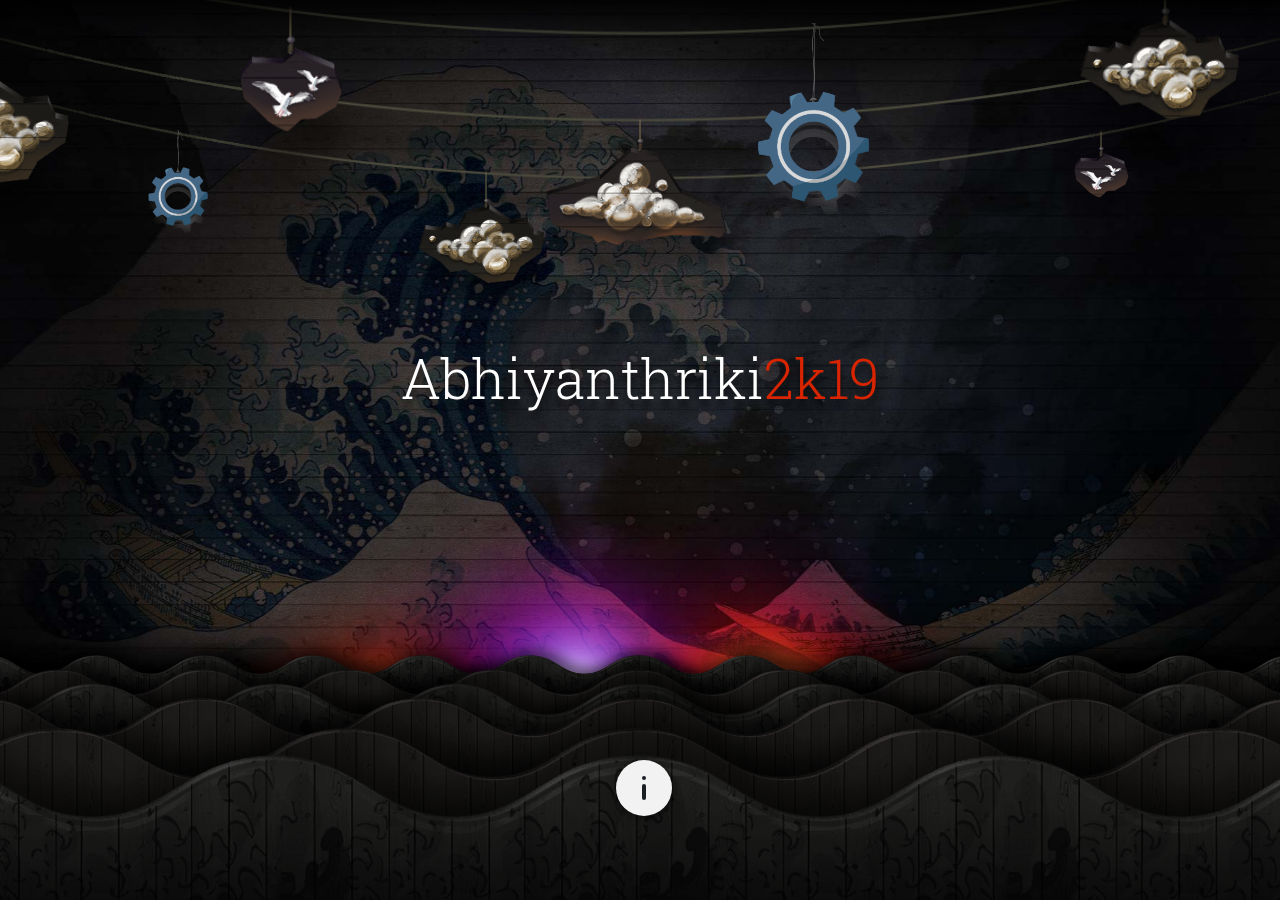
==== landing/index.html @ 1f394e1c "initial commit" ====
<!DOCTYPE html>
<html>
<head>

	<meta charset="utf-8">

	<title>parallax.js</title>

	<!-- Behavioral Meta Data -->
	<meta name="apple-mobile-web-app-capable" content="yes">
	<meta name="viewport" content="width=device-width, initial-scale=1, maximum-scale=1, user-scalable=no">

	<!-- Core Meta Data -->
	<meta name="author" content="Matthew Wagerfield">
	<meta name="description" content="Simple, lightweight Parallax Engine that reacts to the orientation of a smart device">
	<meta name="keywords" content="parallax,javascript,jquery,zepto,plugin">

	<!-- Open Graph Meta Data -->
	<meta property="og:description" content="Simple, lightweight Parallax Engine that reacts to the orientation of a smart device">
	<meta property="og:image" content="http://wagerfield.github.io/parallax/assets/images/thumbnail.png">
	<meta property="og:site_name" content="parallax.js">
	<meta property="og:title" content="parallax.js">
	<meta property="og:type" content="website">
	<meta property="og:url" content="http://wagerfield.github.io/parallax/index.html">

	<!-- Twitter Card Meta Data -->
	<meta name="twitter:card" content="summary_large_image">
	<meta name="twitter:site" content="http://wagerfield.github.io/parallax/index.html">
	<meta name="twitter:creator" content="@wagerfield">
	<meta name="twitter:title" content="parallax.js">
	<meta name="twitter:description" content="Simple, lightweight Parallax Engine that reacts to the orientation of a smart device">
	<meta name="twitter:image" content="http://wagerfield.github.io/parallax/assets/images/thumbnail.png">

	<!-- Humans -->
	<link rel="author" href="humans.txt" />

	<!-- Styles -->
	<link rel="stylesheet" type="text/css" href="assets/styles/css/styles.css"/>

	<!-- Favicon -->
	<link rel="shortcut icon" href="/favicon.ico" type="image/x-icon">
	<link rel="shortcut icon" href="/favicon.png" type="image/png">
	<link rel="shortcut icon" href="http://wagerfield.github.io/parallax/favicon.png" type="image/png">

	<!-- Apple Touch Icons -->
	<link rel="apple-touch-icon-precomposed" sizes="144x144" href="apple-touch-icon-144x144-precomposed.png">
	<link rel="apple-touch-icon-precomposed" sizes="114x114" href="apple-touch-icon-114x114-precomposed.png">
	<link rel="apple-touch-icon-precomposed" sizes="72x72" href="apple-touch-icon-72x72-precomposed.png">
	<link rel="apple-touch-icon-precomposed" sizes="57x57" href="apple-touch-icon-57x57-precomposed.png">

	<!-- Apple Startup Images -->
	<link rel="apple-touch-startup-image" href="apple-touch-startup-image-320x460.png" media="(device-width: 320px)">
	<link rel="apple-touch-startup-image" href="apple-touch-startup-image-640x920.png" media="(device-width: 320px) and (-webkit-device-pixel-ratio: 2)">
	<link rel="apple-touch-startup-image" href="apple-touch-startup-image-768x1004.png" media="(device-width: 768px) and (orientation: portrait)">
	<link rel="apple-touch-startup-image" href="apple-touch-startup-image-748x1024.png" media="(device-width: 768px) and (orientation: landscape)">
	<link rel="apple-touch-startup-image" href="apple-touch-startup-image-1536x2008.png" media="(device-width: 1536px) and (orientation: portrait) and (-webkit-device-pixel-ratio: 2)">
	<link rel="apple-touch-startup-image" href="apple-touch-startup-image-2048x1496.png" media="(device-width: 1536px) and (orientation: landscape) and (-webkit-device-pixel-ratio: 2)">

	<!-- Google Analytics -->
	<script>
	(function(i,s,o,g,r,a,m){i['GoogleAnalyticsObject']=r;i[r]=i[r]||function(){
	(i[r].q=i[r].q||[]).push(arguments)},i[r].l=1*new Date();a=s.createElement(o),
	m=s.getElementsByTagName(o)[0];a.async=1;a.src=g;m.parentNode.insertBefore(a,m)
	})(window,document,'script','//www.google-analytics.com/analytics.js','ga');
	ga('create', 'UA-39594063-4', 'wagerfield.github.io');
	ga('send', 'pageview');
	</script>

</head>
<body>

	<div id="fb-root"></div>

	<div id="container" class="wrapper">
		<ul id="scene" class="scene unselectable"
			data-friction-x="0.1"
			data-friction-y="0.1"
			data-scalar-x="25"
			data-scalar-y="15">
			<li class="layer" data-depth="0.00"></li>
			<li class="layer" data-depth="0.10"><div class="background"></div></li>
			<li class="layer" data-depth="0.10"><div class="light orange b phase-4"></div></li>
			<li class="layer" data-depth="0.10"><div class="light purple c phase-5"></div></li>
			<li class="layer" data-depth="0.10"><div class="light orange d phase-3"></div></li>
			<li class="layer" data-depth="0.15">
				<ul class="rope depth-10">
					<li><img src="assets/images/rope.png" alt="Rope"></li>
					<li class="hanger position-2">
						<div class="board cloud-2 swing-1"></div>
					</li>
					<li class="hanger position-4">
						<div class="board cloud-1 swing-3"></div>
					</li>
					<li class="hanger position-8">
						<div class="board birds swing-5"></div>
					</li>
				</ul>
			</li>
			<li class="layer" data-depth="0.20"><h1 class="title">Abhiyanthriki<em>2k19</em></h1></li>
			<li class="layer" data-depth="0.30">
				<ul class="rope depth-30">
					<li><img src="assets/images/rope.png" alt="Rope"></li>
					<li class="hanger position-1">
						<div class="board cloud-1 swing-3"></div>
					</li>
					<li class="hanger position-5">
						<div class="board cloud-4 swing-1"></div>
					</li>
				</ul>
			</li>
			<li class="layer" data-depth="0.30"><div class="wave paint depth-30"></div></li>
			<li class="layer" data-depth="0.40"><div class="wave plain depth-40"></div></li>
			<li class="layer" data-depth="0.50"><div class="wave paint depth-50"></div></li>
			
			<li class="layer" data-depth="0.60">
				<ul class="rope depth-60">
					<li><img src="assets/images/rope.png" alt="Rope"></li>
					<li class="hanger position-3">
						<div class="board birds swing-5"></div>
					</li>
					<li class="hanger position-6">
						<div class="board cloud-2 swing-2"></div>
					</li>
					<li class="hanger position-8">
						<div class="board cloud-3 swing-4"></div>
					</li>
				</ul>
			</li>
			<li class="layer" data-depth="0.60"><div class="wave plain depth-60"></div></li>
			<li class="layer" data-depth="0.80"><div class="wave plain depth-80"></div></li>
			<li class="layer" data-depth="1.00"><div class="wave paint depth-100"></div></li>
		</ul>
		<section id="about" class="wrapper about hide accelerate">
			<div class="cell accelerate">
				<div class="cables center accelerate">
					<div class="panel accelerate">
						<header>
							<h1>ABHIYANTHRIKI<em> 2k19</em></h1>
						</header>
<!--						<p>WOW, that's deep man! <strong>parallax.js</strong> reacts to the orientation of your smart device, offsetting layers depending on their depth within a scene... Oh, you don't have a smart device? No worries, if no gyroscope or motion detection hardware is available, <strong>parallax.js</strong> uses the position of your cursor instead. Radical.</p>-->
<!--						<p>This project is a collaboration between<br><a href="http://matthew.wagerfield.com" target="_blank">Matthew Wagerfield</a> &amp; <a href="http://cargocollective.com/whydontwetry" target="_blank">Claudio Guglieri</a>.</p>-->
<!--						<div class="social">-->
<!--							<a href="https://twitter.com/wagerfield" class="twitter-follow-button" data-show-count="false">Follow <span class="handle">@wagerfield</span></a>-->
<!--							<a href="https://twitter.com/claudioguglieri" class="twitter-follow-button" data-show-count="false">Follow <span class="handle">@claudioguglieri</span></a>-->
<!--						</div>-->
						<ul class="links">
							<li><a class="download" href="file:///C:/Users/HP/Desktop/A3K/parallax/events.html">Events</a></li>
							<li><a class="github" target="_blank" href="https://github.com/wagerfield/parallax">Workshops</a></li>
						</ul>
						<ul class="links">
							<li><a class="download" href="https://github.com/wagerfield/parallax/archive/master.zip">Hackathon</a></li>
							<li><a class="github" target="_blank" href="https://github.com/wagerfield/parallax">Deadlock</a></li>
						</ul>
						<ul class="links">
							<li><a class="download" href="https://github.com/wagerfield/parallax/archive/master.zip">Auto Show</a></li>
							<li><a class="github" target="_blank" href="https://github.com/wagerfield/parallax">Sponsers</a></li>
						</ul>
						<ul class="links">
							<li><a class="download" href="https://github.com/wagerfield/parallax/archive/master.zip">About</a></li>
							<li><a class="github" target="_blank" href="https://github.com/wagerfield/parallax">Contact Us</a></li>
						</ul>
					</div>
				</div>
			</div>
		</section>
		<button id="toggle" class="toggle i">
			<div class="cross">
				<div class="x"></div>
				<div class="y"></div>
			</div>
		</button>
		<div id="prompt" class="wrapper prompt hide accelerate">
			<div class="cell accelerate">
				<div class="panel center unselectable accelerate">
					<button id="dismiss" class="dismiss">
						<div class="cross">
							<div class="x"></div>
							<div class="y"></div>
						</div>
					</button>
					<div class="tilt-scene">
						<img class="tilt" src="assets/images/tilt.png">
					</div>
					<h2>Tilting is fun!</h2>
					<p>For the best experience, check out this site on a mobile or tablet equipped with a gyroscope</p>
					<p>(iPads are the coolest)</p>
				</div>
			</div>
		</div>
		<footer>
			<div class="fb-like" data-href="http://wagerfield.github.io/parallax/" data-width="400" data-layout="button_count" data-show-faces="false" data-send="false"></div>
			<a href="https://twitter.com/share" class="twitter-share-button" data-url="http://wagerfield.github.io/parallax/" data-text="Tilting is fun! Check out #parallax.js by @wagerfield & @claudioguglieri »">Tweet</a>
		</footer>
	</div>

	<!-- Awwwards -->
	<div id="awwwards" class="left white">
		<a href="http://www.awwwards.com" target="_blank">best websites of the world</a>
	</div>

	<!-- Scripts -->
	<script src="assets/scripts/js/libraries.min.js"></script>
	<script src="deploy/jquery.parallax.js"></script>
	<script>

	// jQuery Selections
	var $html = $('html'),
			$container = $('#container'),
			$prompt = $('#prompt'),
			$toggle = $('#toggle'),
			$about = $('#about'),
			$scene = $('#scene');

	// Hide browser menu.
	(function() {
		setTimeout(function(){window.scrollTo(0,0);},0);
	})();

	// Setup FastClick.
	FastClick.attach(document.body);

	// Add touch functionality.
	if (Hammer.HAS_TOUCHEVENTS) {
		$container.hammer({drag_lock_to_axis: true});
		_.tap($html, 'a,button,[data-tap]');
	}

	// Add touch or mouse class to html element.
	$html.addClass(Hammer.HAS_TOUCHEVENTS ? 'touch' : 'mouse');

	// Resize handler.
	(resize = function() {
		$scene[0].style.width = window.innerWidth + 'px';
		$scene[0].style.height = window.innerHeight + 'px';
		if (!$prompt.hasClass('hide')) {
			if (window.innerWidth < 600) {
				$toggle.addClass('hide');
			} else {
				$toggle.removeClass('hide');
			}
		}
	})();

	// Attach window listeners.
	window.onresize = _.debounce(resize, 200);
	window.onscroll = _.debounce(resize, 200);

	function showDetails() {
		$about.removeClass('hide');
		$toggle.removeClass('i');
	}

	function hideDetails() {
		$about.addClass('hide');
		$toggle.addClass('i');
	}

	// Listen for toggle click event.
	$toggle.on('click', function(event) {
		$toggle.hasClass('i') ? showDetails() : hideDetails();
	});

	// Pretty simple huh?
	$scene.parallax();

	// Check for orientation support.
	setTimeout(function() {
		if ($scene.data('mode') === 'cursor') {
			$prompt.removeClass('hide');
			if (window.innerWidth < 600) $toggle.addClass('hide');
			$prompt.on('click', function(event) {
				$prompt.addClass('hide');
				if (window.innerWidth < 600) {
					setTimeout(function() {
						$toggle.removeClass('hide');
					},1200);
				}
			});
		}
	},1000);

	// Twitter stuff.
	!function(d,s,id){var js,fjs=d.getElementsByTagName(s)[0],p=/^http:/.test(d.location)?'http':'https';if(!d.getElementById(id)){js=d.createElement(s);js.id=id;js.src=p+'://platform.twitter.com/widgets.js';fjs.parentNode.insertBefore(js,fjs);}}(document, 'script', 'twitter-wjs');

	// Facebook stuff.
	(function(d, s, id) {
	var js, fjs = d.getElementsByTagName(s)[0];
	if (d.getElementById(id)) return;
	js = d.createElement(s); js.id = id;
	js.src = "//connect.facebook.net/en_GB/all.js#xfbml=1&appId=709933052350821";
	fjs.parentNode.insertBefore(js, fjs);
	}(document, 'script', 'facebook-jssdk'));
	</script>

</body>
</html>
---- landing/assets/styles/css/styles.css ----
@import url("http://fonts.googleapis.com/css?family=Dosis:600|Roboto+Slab:100,300,400,700");
article,
aside,
details,
figcaption,
figure,
footer,
header,
hgroup,
nav,
section,
summary {
  display: block; }

audio,
canvas,
video {
  display: inline-block;
  *display: inline;
  *zoom: 1; }

audio:not([controls]) {
  display: none;
  height: 0; }

[hidden] {
  display: none; }

html {
  font-size: 100%;
  -webkit-text-size-adjust: 100%;
  -ms-text-size-adjust: 100%; }

html,
button,
input,
select,
textarea {
  font-family: sans-serif; }

body {
  margin: 0; }

a:focus {
  outline: thin dotted; }

a:hover,
a:active {
  outline: 0; }

abbr[title] {
  border-bottom: 1px dotted; }

b,
strong {
  font-weight: bold; }

dfn {
  font-style: italic; }

mark {
  background: #ff0;
  color: #000; }

pre,
code,
kbd,
samp {
  font-family: monospace, serif;
  _font-family: "courier new", monospace;
  font-size: 1em; }

q {
  quotes: none; }

q:before,
q:after {
  content: "";
  content: none; }

small {
  font-size: 75%; }

sub,
sup {
  font-size: 75%;
  line-height: 0;
  position: relative;
  vertical-align: baseline; }

sup {
  top: -0.5em; }

sub {
  bottom: -0.25em; }

dl,
menu,
ol,
ul {
  margin: 1em 0; }

dd {
  margin: 0 0 0 40px; }

menu,
ol,
ul {
  padding: 0 0 0 40px; }

nav ul,
nav ol {
  list-style: none;
  list-style-image: none; }

img {
  border: 0;
  -ms-interpolation-mode: bicubic; }

svg:not(:root) {
  overflow: hidden; }

figure {
  margin: 0; }

form {
  margin: 0; }

fieldset {
  border: 1px solid #c0c0c0;
  margin: 0 0;
  padding: 0.35em 0.625em 0.75em; }

legend {
  border: 0;
  padding: 0;
  white-space: normal;
  *margin-left: -7px; }

button,
input,
select,
textarea {
  font-size: 100%;
  margin: 0;
  vertical-align: baseline;
  *vertical-align: middle; }

button,
input {
  line-height: normal; }

button,
input[type="button"],
input[type="reset"],
input[type="submit"] {
  cursor: pointer;
  -webkit-appearance: button;
  *overflow: visible; }

button[disabled],
input[disabled] {
  cursor: default; }

input[type="checkbox"],
input[type="radio"] {
  box-sizing: border-box;
  padding: 0;
  *height: 13px;
  *width: 13px; }

input[type="search"] {
  -webkit-appearance: textfield;
  -moz-box-sizing: content-box;
  -webkit-box-sizing: content-box;
  box-sizing: content-box; }

input[type="search"]::-webkit-search-decoration,
input[type="search"]::-webkit-search-cancel-button {
  -webkit-appearance: none; }

button::-moz-focus-inner,
input::-moz-focus-inner {
  border: 0;
  padding: 0; }

textarea {
  overflow: auto;
  vertical-align: top; }

table {
  border-collapse: collapse;
  border-spacing: 0; }

@font-face {
  font-family: "icons";
  src: url("../../fonts/icons/icons.eot");
  src: url("../../fonts/icons/icons.eot?#iefix") format("embedded-opentype"), url("../../fonts/icons/icons.woff") format("woff"), url("../../fonts/icons/icons.ttf") format("truetype"), url("../../fonts/icons/icons.svg#icons") format("svg");
  font-weight: normal;
  font-style: normal; }
::selection {
  text-shadow: none;
  background: #000000;
  color: #FFFFFF; }

::-moz-selection {
  text-shadow: none;
  background: #000000;
  color: #FFFFFF; }

html {
  font-family: "Roboto Slab", sans-serif;
  font-size: 12px; }

body {
  -webkit-font-smoothing: antialiased;
  text-rendering: optimizeLegibility;
  line-height: 1.4em;
  background-color: #000000;
  text-align: center;
  color: #FFFFFF; }

h1, h2, h3 {
  line-height: 1.4em;
  font-weight: 300;
  margin: 0; }

h1 {
  font-size: 2.83333em; }

h2 {
  font-size: 2.33333em; }

p {
  margin: 0 0 1.4em; }

em {
  font-style: normal;
  color: #D92400; }

img {
  display: block;
  width: 100%; }

ul {
  list-style: none;
  display: block;
  padding: 0;
  margin: 0; }

a {
  text-decoration: none;
  color: #D92400; }

button {
  -webkit-font-smoothing: antialiased;
  -webkit-border-radius: 24px;
  -moz-border-radius: 24px;
  border-radius: 24px;
  -webkit-background-clip: padding-box;
  -moz-background-clip: padding-box;
  background-clip: padding-box;
  font-size: 1.33333em;
  line-height: 45.6px;
  font-family: "Dosis", sans-serif;
  background-color: #F2F2F2;
  font-weight: 600;
  height: 48px;
  width: 48px;
  position: relative;
  display: block;
  margin: 0 auto;
  outline: none;
  border: none; }
  button.hide {
    opacity: 0; }

footer {
  position: absolute;
  text-align: right;
  line-height: 0;
  font-size: 0;
  bottom: 0;
  right: 0;
  left: 0; }
  footer .fb-like {
    display: inline-block;
    position: absolute;
    margin-left: 12px;
    bottom: 48px;
    right: 22px; }
  footer .twitter-share-button {
    display: inline-block;
    position: absolute;
    margin-left: 12px;
    bottom: 20px;
    right: 10px; }

.accelerate {
  -webkit-transform: translate3d(0,0,0);
  -moz-transform: translate3d(0,0,0);
  transform: translate3d(0,0,0);
  -webkit-transform-style: preserve-3d;
  -moz-transform-style: preserve-3d;
  transform-style: preserve-3d;
  -webkit-backface-visibility: hidden;
  -moz-backface-visibility: hidden;
  backface-visibility: hidden; }

.center {
  max-width: 400px;
  margin: 0 auto;
  width: 88%; }

.wrapper {
  min-height: 460px;
  position: absolute;
  overflow: hidden;
  display: table;
  height: 100%;
  width: 100%;
  left: 0;
  top: 0; }

.cell {
  vertical-align: middle;
  display: table-cell; }

.panel {
  -webkit-box-shadow: 0 2px 8px rgba(0, 0, 0, 0.6);
  -moz-box-shadow: 0 2px 8px rgba(0, 0, 0, 0.6);
  box-shadow: 0 2px 8px rgba(0, 0, 0, 0.6);
  -webkit-border-radius: 6px;
  -moz-border-radius: 6px;
  border-radius: 6px;
  -webkit-background-clip: padding-box;
  -moz-background-clip: padding-box;
  background-clip: padding-box;
  -webkit-transform: translate3d(0,0,0);
  -moz-transform: translate3d(0,0,0);
  transform: translate3d(0,0,0);
  position: relative; }

.about {
  -webkit-font-smoothing: auto;
  -webkit-perspective: 1000px;
  -moz-perspective: 1000px;
  perspective: 1000px;
  color: #666666; }
  .about:after {
    background-image: -webkit-linear-gradient(top, rgba(0, 0, 0, 0.8) 0%, transparent 100%);
    background-image: -moz-linear-gradient(top, rgba(0, 0, 0, 0.8) 0%, transparent 100%);
    background-image: linear-gradient(top, rgba(0, 0, 0, 0.8) 0%, transparent 100%);
    position: absolute;
    display: block;
    width: 100%;
    content: "";
    height: 5%;
    left: 0;
    top: 0; }
  .about.hide .cables {
    -webkit-transform: translate3d(0,-10%,0) rotateX(-90deg);
    -moz-transform: translate3d(0,-10%,0) rotateX(-90deg);
    transform: translate3d(0,-10%,0) rotateX(-90deg);
    opacity: 0; }
  .about.hide .panel {
    -webkit-transform: rotateX(-20deg);
    -moz-transform: rotateX(-20deg);
    transform: rotateX(-20deg); }
  .about .panel,
  .about .cables {
    -webkit-transform: translate3d(0,0,0);
    -moz-transform: translate3d(0,0,0);
    transform: translate3d(0,0,0);
    -webkit-transform-style: preserve-3d;
    -moz-transform-style: preserve-3d;
    transform-style: preserve-3d;
    -webkit-backface-visibility: hidden;
    -moz-backface-visibility: hidden;
    backface-visibility: hidden;
    position: relative; }
  .about .cables {
    -webkit-transform-origin: 50% -100%;
    -moz-transform-origin: 50% -100%;
    transform-origin: 50% -100%; }
    .about .cables:before {
      left: 10%;
      background: transparent url(../../images/cable.png) 0 0 no-repeat;
      position: absolute;
      display: block;
      height: 860px;
      width: 30px;
      content: "";
      top: -837px;
      z-index: 1; }
    .about .cables:after {
      right: 10%;
      background: transparent url(../../images/cable.png) 0 0 no-repeat;
      position: absolute;
      display: block;
      height: 860px;
      width: 30px;
      content: "";
      top: -837px;
      z-index: 1; }
  .about .panel {
    -webkit-transform-origin: 50% 0%;
    -moz-transform-origin: 50% 0%;
    transform-origin: 50% 0%;
    background: #F2F2F2 url(../../images/panel.jpg) -7px 0;
    background-size: 399px 357px; }
    .about .panel:before {
      border-left: 1px dashed rgba(29, 31, 39, 0.2);
      position: absolute;
      display: block;
      height: 100%;
      content: "";
      left: 5%;
      top: 0; }
    .about .panel:after {
      -webkit-border-radius: 0 0 6px 0;
      -moz-border-radius: 0 0 6px 0;
      border-radius: 0 0 6px 0;
      -webkit-background-clip: padding-box;
      -moz-background-clip: padding-box;
      background-clip: padding-box;
      background: transparent url(../../images/compass.png) 0 0 no-repeat;
      background-size: 224px 224px;
      position: absolute;
      display: block;
      height: 160px;
      width: 120px;
      opacity: 0.2;
      content: "";
      bottom: 0;
      right: 0; }
    .about .panel header {
      padding: 1em 0 1em; }
      .about .panel header:before {
        -webkit-border-radius: 6px 0 0 0;
        -moz-border-radius: 6px 0 0 0;
        border-radius: 6px 0 0 0;
        -webkit-background-clip: padding-box;
        -moz-background-clip: padding-box;
        background-clip: padding-box;
        background: transparent url(../../images/map.png) 0 0 no-repeat;
        background-size: 60.5px 82.5px;
        position: absolute;
        display: block;
        height: 150px;
        width: 110px;
        opacity: 0.8;
        content: "";
        left: 0;
        top: 0; }
    .about .panel h1 {
      font-weight: 100;
      color: #D92400; }
      .about .panel h1 em {
        color: #1D1F27; }
    .about .panel p {
      margin: 0 8% 1.2em;
      position: relative;
      z-index: 1; }
      .about .panel p strong {
        font-weight: 700;
        color: #1D1F27; }
    .about .panel .social {
      margin: 1.4em 0 1em;
      position: relative;
      z-index: 1; }
    .about .panel .twitter-follow-button {
      display: inline-block;
      margin-bottom: 0.8em; }
      .about .panel .twitter-follow-button + .twitter-follow-button {
        margin-left: 0.4em; }
    .about .panel .links {
      zoom: 1;
      -webkit-box-shadow: 0 0 8px 4px rgba(0, 0, 0, 0.1);
      -moz-box-shadow: 0 0 8px 4px rgba(0, 0, 0, 0.1);
      box-shadow: 0 0 8px 4px rgba(0, 0, 0, 0.1);
      border-top: 1px solid rgba(0, 0, 0, 0.2);
      position: relative;
      z-index: 1; }
      .about .panel .links:after, .about .panel .links:before {
        display: table;
        content: ""; }
      .about .panel .links:after {
        clear: both; }
      .about .panel .links li {
        -webkit-box-sizing: border-box;
        -moz-box-sizing: border-box;
        box-sizing: border-box;
        display: block;
        float: left;
        width: 50%; }
        .about .panel .links li a {
          -webkit-border-radius: 0 0 0 5px;
          -moz-border-radius: 0 0 0 5px;
          border-radius: 0 0 0 5px;
          -webkit-background-clip: padding-box;
          -moz-background-clip: padding-box;
          background-clip: padding-box; }
        .about .panel .links li + li {
          border-left: 1px solid rgba(0, 0, 0, 0.2); }
          .about .panel .links li + li a {
            -webkit-border-radius: 0 0 5px 0;
            -moz-border-radius: 0 0 5px 0;
            border-radius: 0 0 5px 0;
            -webkit-background-clip: padding-box;
            -moz-background-clip: padding-box;
            background-clip: padding-box; }
      .about .panel .links a {
        -webkit-font-smoothing: antialiased;
        font-size: 1.33333em;
        font-family: "Dosis", sans-serif;
        text-transform: uppercase;
        font-weight: 600;
        padding: 1em 0 1.1em;
        display: block; }
        .about .panel .links a.github:before, .about .panel .links a.download:before {
          content: "";
          font-family: "icons";
          text-transform: none;
          font-weight: normal;
          font-style: normal;
          line-height: 1em;
          font-size: 0.8em;
          margin-right: 0.5em;
          margin-left: -0.8em;
          position: relative;
          top: -1px; }
        .about .panel .links a.download:before {
          content: "d"; }
        .about .panel .links a.github:before {
          margin-right: 0.4em;
          content: "g"; }

.toggle {
  -webkit-box-shadow: 0 2px 8px rgba(0, 0, 0, 0.6);
  -moz-box-shadow: 0 2px 8px rgba(0, 0, 0, 0.6);
  box-shadow: 0 2px 8px rgba(0, 0, 0, 0.6);
  margin: -24px;
  position: absolute;
  bottom: 11.6%;
  left: 50%; }
  .toggle.i .cross {
    -webkit-transform: rotateZ(0deg);
    -moz-transform: rotateZ(0deg);
    transform: rotateZ(0deg); }
    .toggle.i .cross .x {
      margin-left: -2px;
      width: 4px;
      margin-top: -12px; }
    .toggle.i .cross .y {
      margin-top: -4px;
      height: 16px; }

.cross {
  -webkit-transform: rotateZ(45deg);
  -moz-transform: rotateZ(45deg);
  transform: rotateZ(45deg);
  position: absolute;
  left: 50%;
  top: 50%; }
  .cross .x, .cross .y {
    -webkit-border-radius: 2px;
    -moz-border-radius: 2px;
    border-radius: 2px;
    -webkit-background-clip: padding-box;
    -moz-background-clip: padding-box;
    background-clip: padding-box;
    background-color: #1D1F27;
    height: 4px;
    width: 4px;
    margin: -2px;
    position: absolute;
    left: 0;
    top: 0; }
  .cross .x {
    margin-left: -12px;
    margin-top: -2px;
    width: 24px; }
  .cross .y {
    margin-top: -12px;
    height: 24px; }

.prompt.hide {
  visibility: hidden; }
  .prompt.hide .panel {
    -webkit-transform: translate3d(0,250%,0) rotateY(360deg);
    -moz-transform: translate3d(0,250%,0) rotateY(360deg);
    transform: translate3d(0,250%,0) rotateY(360deg);
    opacity: 0; }
.prompt .cell {
  -webkit-perspective: 1000px;
  -moz-perspective: 1000px;
  perspective: 1000px; }
.prompt .dismiss {
  -webkit-transform: scale(0.5);
  -moz-transform: scale(0.5);
  transform: scale(0.5);
  background-color: transparent;
  position: absolute;
  right: 4px;
  top: 4px; }
.prompt .x, .prompt .y {
  background: #FFFFFF; }
.prompt .center {
  max-width: 300px;
  width: 82%; }
.prompt .panel {
  -webkit-perspective: none;
  -moz-perspective: none;
  perspective: none;
  -webkit-transform-style: flat;
  -moz-transform-style: flat;
  transform-style: flat;
  -webkit-transition: all 1.8s cubic-bezier(0.77, 0, 0.175, 1);
  -moz-transition: all 1.8s cubic-bezier(0.77, 0, 0.175, 1);
  transition: all 1.8s cubic-bezier(0.77, 0, 0.175, 1);
  border: 1px solid rgba(255, 255, 255, 0.15);
  background-color: rgba(0, 0, 0, 0.65);
  padding: 1.2em 0 1.8em; }
  .prompt .panel img {
    margin: 0.6em auto;
    width: 100px; }
  .prompt .panel h2 {
    margin: 0 0 0.4em; }
  .prompt .panel p {
    font-size: 1.25em;
    margin: 0 10% 1.25em;
    line-height: 1.25em;
    color: #999999; }
.prompt .tilt-scene {
  -webkit-perspective: 1000px;
  -moz-perspective: 1000px;
  perspective: 1000px;
  -webkit-transform: translate3d(0,0,100px);
  -moz-transform: translate3d(0,0,100px);
  transform: translate3d(0,0,100px);
  margin: 0 auto;
  width: 60%; }
.prompt .tilt {
  -webkit-animation: tilt 4s infinite alternate cubic-bezier(0.455, 0.03, 0.515, 0.955);
  -moz-animation: tilt 4s infinite alternate cubic-bezier(0.455, 0.03, 0.515, 0.955);
  animation: tilt 4s infinite alternate cubic-bezier(0.455, 0.03, 0.515, 0.955); }

.scene,
.layer {
  display: block;
  height: 100%;
  width: 100%;
  padding: 0;
  margin: 0; }

.scene {
  min-height: 460px;
  position: relative;
  overflow: hidden; }

.layer {
  position: absolute; }
  .layer div {
    -webkit-transform: translate3d(0,0,0);
    -moz-transform: translate3d(0,0,0);
    transform: translate3d(0,0,0);
    -webkit-transform-style: preserve-3d;
    -moz-transform-style: preserve-3d;
    transform-style: preserve-3d;
    -webkit-backface-visibility: hidden;
    -moz-backface-visibility: hidden;
    backface-visibility: hidden; }

.title {
  font-size: 3em;
  text-shadow: 0 8px 6px rgba(0, 0, 0, 0.6);
  margin-top: -0.7em;
  position: absolute;
  width: 100%;
  top: 42%; }

.background {
  background: url(../../images/background.jpg) no-repeat 50% 100%;
  bottom: 96px;
  background-size: cover;
  position: absolute;
  width: 110%;
  left: -5%;
  top: -5%; }

.lighthouse {
  -webkit-transform-origin: 50% 90%;
  -moz-transform-origin: 50% 90%;
  transform-origin: 50% 90%;
  -webkit-animation: lighthouse 4s 0.1s infinite alternate cubic-bezier(0.455, 0.03, 0.515, 0.955);
  -moz-animation: lighthouse 4s 0.1s infinite alternate cubic-bezier(0.455, 0.03, 0.515, 0.955);
  animation: lighthouse 4s 0.1s infinite alternate cubic-bezier(0.455, 0.03, 0.515, 0.955);
  margin: 0px -64px;
  background-size: 128px 224px;
  height: 224px;
  width: 128px;
  background-image: url(../../images/robo-02.png);
  background-repeat: no-repeat;
  bottom: 64px;
  position: absolute;
  right: 20%; }

.wave {
  background: transparent repeat-x;
  position: absolute;
  width: 300%;
  left: -100%; }
  .wave:after {
    background-color: #000000;
    position: absolute;
    display: block;
    content: "";
    height: 500px;
    width: 100%;
    top: 100%;
    left: 0; }
  .wave.plain {
    background-image: url(../../images/wave-plain.png); }
  .wave.paint {
    background-image: url(../../images/wave-paint.png); }

.light {
  margin: -120px -120px;
  background-size: 240px 240px;
  height: 240px;
  width: 240px;
  background-repeat: no-repeat;
  bottom: 112px;
  position: absolute;
  left: 50%; }
  .light.orange {
    background-image: url(../../images/light-orange.png); }
  .light.purple {
    background-image: url(../../images/light-purple.png); }
  .light.a {
    bottom: 80px;
    left: 20%; }
  .light.b {
    bottom: 80px;
    left: 30%; }
  .light.c {
    bottom: 112px;
    left: 45%; }
  .light.d {
    bottom: 96px;
    left: 60%; }
  .light.e {
    bottom: 112px;
    left: 75%; }
  .light.f {
    bottom: 64px;
    left: 80%; }
  .light.phase-1 {
    -webkit-animation: phase 20s 0.1s infinite linear;
    -moz-animation: phase 20s 0.1s infinite linear;
    animation: phase 20s 0.1s infinite linear; }
  .light.phase-2 {
    -webkit-animation: phase 18s 0.1s infinite linear;
    -moz-animation: phase 18s 0.1s infinite linear;
    animation: phase 18s 0.1s infinite linear; }
  .light.phase-3 {
    -webkit-animation: phase 16s 0.1s infinite linear;
    -moz-animation: phase 16s 0.1s infinite linear;
    animation: phase 16s 0.1s infinite linear; }
  .light.phase-4 {
    -webkit-animation: phase 14s 0.1s infinite linear;
    -moz-animation: phase 14s 0.1s infinite linear;
    animation: phase 14s 0.1s infinite linear; }
  .light.phase-5 {
    -webkit-animation: phase 12s 0.1s infinite linear;
    -moz-animation: phase 12s 0.1s infinite linear;
    animation: phase 12s 0.1s infinite linear; }
  .light.phase-6 {
    -webkit-animation: phase 10s 0.1s infinite linear;
    -moz-animation: phase 10s 0.1s infinite linear;
    animation: phase 10s 0.1s infinite linear; }

.rope {
  width: 120%;
  position: relative;
  left: -10%;
  position: relative; }

.hanger {
  -webkit-transform-origin: 0% 0%;
  -moz-transform-origin: 0% 0%;
  transform-origin: 0% 0%;
  position: absolute; }
  .hanger.position-1 {
    top: 28%; }
  .hanger.position-2 {
    top: 46%; }
  .hanger.position-3 {
    top: 59%; }
  .hanger.position-4 {
    top: 66.5%; }
  .hanger.position-5 {
    top: 69.5%; }
  .hanger.position-6 {
    top: 66.5%; }
  .hanger.position-7 {
    top: 59%; }
  .hanger.position-8 {
    top: 46%; }
  .hanger.position-9 {
    top: 28%; }
  .hanger.position-1 {
    left: 10%; }
  .hanger.position-2 {
    left: 20%; }
  .hanger.position-3 {
    left: 30%; }
  .hanger.position-4 {
    left: 40%; }
  .hanger.position-5 {
    left: 50%; }
  .hanger.position-6 {
    left: 60%; }
  .hanger.position-7 {
    left: 70%; }
  .hanger.position-8 {
    left: 80%; }
  .hanger.position-9 {
    left: 90%; }

.board {
  -webkit-transform-origin: 50% 0%;
  -moz-transform-origin: 50% 0%;
  transform-origin: 50% 0%;
  margin: 0px -140px;
  background-size: 280px 280px;
  height: 280px;
  width: 280px;
  background-repeat: no-repeat;
  position: absolute;
  top: -4px;
  left: 0; }
  .board.birds {
    background-image: url(../../images/board-birds.png); }
  .board.cloud-1 {
    background-image: url(../../images/board-cloud-1.png); }
  .board.cloud-2 {
    background-image: url(../../images/board-gear-01.png); }
  .board.cloud-3 {
    background-image: url(../../images/board-cloud-3.png); }
  .board.cloud-4 {
    background-image: url(../../images/board-cloud-4.png); }

.swing-1 {
  -webkit-animation: swing 4s infinite alternate cubic-bezier(0.455, 0.03, 0.515, 0.955);
  -moz-animation: swing 4s infinite alternate cubic-bezier(0.455, 0.03, 0.515, 0.955);
  animation: swing 4s infinite alternate cubic-bezier(0.455, 0.03, 0.515, 0.955); }

.swing-2 {
  -webkit-animation: swing 3.5s infinite alternate cubic-bezier(0.455, 0.03, 0.515, 0.955);
  -moz-animation: swing 3.5s infinite alternate cubic-bezier(0.455, 0.03, 0.515, 0.955);
  animation: swing 3.5s infinite alternate cubic-bezier(0.455, 0.03, 0.515, 0.955); }

.swing-3 {
  -webkit-animation: swing 3s infinite alternate cubic-bezier(0.455, 0.03, 0.515, 0.955);
  -moz-animation: swing 3s infinite alternate cubic-bezier(0.455, 0.03, 0.515, 0.955);
  animation: swing 3s infinite alternate cubic-bezier(0.455, 0.03, 0.515, 0.955); }

.swing-4 {
  -webkit-animation: swing 2.5s infinite alternate cubic-bezier(0.455, 0.03, 0.515, 0.955);
  -moz-animation: swing 2.5s infinite alternate cubic-bezier(0.455, 0.03, 0.515, 0.955);
  animation: swing 2.5s infinite alternate cubic-bezier(0.455, 0.03, 0.515, 0.955); }

.swing-5 {
  -webkit-animation: swing 2s infinite alternate cubic-bezier(0.455, 0.03, 0.515, 0.955);
  -moz-animation: swing 2s infinite alternate cubic-bezier(0.455, 0.03, 0.515, 0.955);
  animation: swing 2s infinite alternate cubic-bezier(0.455, 0.03, 0.515, 0.955); }

.wave.depth-10 {
  -webkit-animation: wave 8s 0.1s infinite linear;
  -moz-animation: wave 8s 0.1s infinite linear;
  animation: wave 8s 0.1s infinite linear;
  bottom: 140px;
  margin: 0px 0px;
  background-position: center bottom;
  background-size: auto 101%;
  height: 16px; }
  .wave.depth-10:after {
    height: 144px; }

.rope.depth-10 {
  -webkit-transform: scale(1);
  -moz-transform: scale(1);
  transform: scale(1);
  top: 20%; }
  .rope.depth-10 .hanger {
    -webkit-transform: scale(0.25);
    -moz-transform: scale(0.25);
    transform: scale(0.25); }

.wave.depth-20 {
  -webkit-animation: wave 7.55556s 0.1s infinite linear;
  -moz-animation: wave 7.55556s 0.1s infinite linear;
  animation: wave 7.55556s 0.1s infinite linear;
  bottom: 120px;
  margin: 0px 0px;
  background-position: center bottom;
  background-size: auto 101%;
  height: 32px; }
  .wave.depth-20:after {
    height: 128px; }

.rope.depth-20 {
  -webkit-transform: scale(1.02778);
  -moz-transform: scale(1.02778);
  transform: scale(1.02778);
  top: 16.66667%; }
  .rope.depth-20 .hanger {
    -webkit-transform: scale(0.27778);
    -moz-transform: scale(0.27778);
    transform: scale(0.27778); }

.wave.depth-30 {
  -webkit-animation: wave 7.11111s 0.1s infinite linear;
  -moz-animation: wave 7.11111s 0.1s infinite linear;
  animation: wave 7.11111s 0.1s infinite linear;
  bottom: 100px;
  margin: 0px 0px;
  background-position: center bottom;
  background-size: auto 101%;
  height: 48px; }
  .wave.depth-30:after {
    height: 112px; }

.rope.depth-30 {
  -webkit-transform: scale(1.05556);
  -moz-transform: scale(1.05556);
  transform: scale(1.05556);
  top: 13.33333%; }
  .rope.depth-30 .hanger {
    -webkit-transform: scale(0.30556);
    -moz-transform: scale(0.30556);
    transform: scale(0.30556); }

.wave.depth-40 {
  -webkit-animation: wave 6.66667s 0.1s infinite linear;
  -moz-animation: wave 6.66667s 0.1s infinite linear;
  animation: wave 6.66667s 0.1s infinite linear;
  bottom: 80px;
  margin: 0px 0px;
  background-position: center bottom;
  background-size: auto 101%;
  height: 64px; }
  .wave.depth-40:after {
    height: 96px; }

.rope.depth-40 {
  -webkit-transform: scale(1.08333);
  -moz-transform: scale(1.08333);
  transform: scale(1.08333);
  top: 10%; }
  .rope.depth-40 .hanger {
    -webkit-transform: scale(0.33333);
    -moz-transform: scale(0.33333);
    transform: scale(0.33333); }

.wave.depth-50 {
  -webkit-animation: wave 6.22222s 0.1s infinite linear;
  -moz-animation: wave 6.22222s 0.1s infinite linear;
  animation: wave 6.22222s 0.1s infinite linear;
  bottom: 60px;
  margin: 0px 0px;
  background-position: center bottom;
  background-size: auto 101%;
  height: 80px; }
  .wave.depth-50:after {
    height: 80px; }

.rope.depth-50 {
  -webkit-transform: scale(1.11111);
  -moz-transform: scale(1.11111);
  transform: scale(1.11111);
  top: 6.66667%; }
  .rope.depth-50 .hanger {
    -webkit-transform: scale(0.36111);
    -moz-transform: scale(0.36111);
    transform: scale(0.36111); }

.wave.depth-60 {
  -webkit-animation: wave 5.77778s 0.1s infinite linear;
  -moz-animation: wave 5.77778s 0.1s infinite linear;
  animation: wave 5.77778s 0.1s infinite linear;
  bottom: 40px;
  margin: 0px 0px;
  background-position: center bottom;
  background-size: auto 101%;
  height: 96px; }
  .wave.depth-60:after {
    height: 64px; }

.rope.depth-60 {
  -webkit-transform: scale(1.13889);
  -moz-transform: scale(1.13889);
  transform: scale(1.13889);
  top: 3.33333%; }
  .rope.depth-60 .hanger {
    -webkit-transform: scale(0.38889);
    -moz-transform: scale(0.38889);
    transform: scale(0.38889); }

.wave.depth-70 {
  -webkit-animation: wave 5.33333s 0.1s infinite linear;
  -moz-animation: wave 5.33333s 0.1s infinite linear;
  animation: wave 5.33333s 0.1s infinite linear;
  bottom: 20px;
  margin: 0px 0px;
  background-position: center bottom;
  background-size: auto 101%;
  height: 112px; }
  .wave.depth-70:after {
    height: 48px; }

.rope.depth-70 {
  -webkit-transform: scale(1.16667);
  -moz-transform: scale(1.16667);
  transform: scale(1.16667);
  top: 0%; }
  .rope.depth-70 .hanger {
    -webkit-transform: scale(0.41667);
    -moz-transform: scale(0.41667);
    transform: scale(0.41667); }

.wave.depth-80 {
  -webkit-animation: wave 4.88889s 0.1s infinite linear;
  -moz-animation: wave 4.88889s 0.1s infinite linear;
  animation: wave 4.88889s 0.1s infinite linear;
  bottom: 0px;
  margin: 0px 0px;
  background-position: center bottom;
  background-size: auto 101%;
  height: 128px; }
  .wave.depth-80:after {
    height: 32px; }

.rope.depth-80 {
  -webkit-transform: scale(1.19444);
  -moz-transform: scale(1.19444);
  transform: scale(1.19444);
  top: -3.33333%; }
  .rope.depth-80 .hanger {
    -webkit-transform: scale(0.44444);
    -moz-transform: scale(0.44444);
    transform: scale(0.44444); }

.wave.depth-90 {
  -webkit-animation: wave 4.44444s 0.1s infinite linear;
  -moz-animation: wave 4.44444s 0.1s infinite linear;
  animation: wave 4.44444s 0.1s infinite linear;
  bottom: -20px;
  margin: 0px 0px;
  background-position: center bottom;
  background-size: auto 101%;
  height: 144px; }
  .wave.depth-90:after {
    height: 16px; }

.rope.depth-90 {
  -webkit-transform: scale(1.22222);
  -moz-transform: scale(1.22222);
  transform: scale(1.22222);
  top: -6.66667%; }
  .rope.depth-90 .hanger {
    -webkit-transform: scale(0.47222);
    -moz-transform: scale(0.47222);
    transform: scale(0.47222); }

.wave.depth-100 {
  -webkit-animation: wave 4s 0.1s infinite linear;
  -moz-animation: wave 4s 0.1s infinite linear;
  animation: wave 4s 0.1s infinite linear;
  bottom: -40px;
  margin: 0px 0px;
  background-position: center bottom;
  background-size: auto 101%;
  height: 160px; }
  .wave.depth-100:after {
    height: 0px; }

.rope.depth-100 {
  -webkit-transform: scale(1.25);
  -moz-transform: scale(1.25);
  transform: scale(1.25);
  top: -10%; }
  .rope.depth-100 .hanger {
    -webkit-transform: scale(0.5);
    -moz-transform: scale(0.5);
    transform: scale(0.5); }

@media all and (min-width: 400px) {
  html {
    font-size: 12px; }

  .wrapper {
    min-height: 360px; }

  .about .panel header:before {
    background-size: 66px 90px; }

  .toggle {
    bottom: 12%; }

  .prompt .panel img {
    width: 80px; }

  .scene {
    min-height: 360px; }

  .rope.depth-10 {
    top: 10%; }
    .rope.depth-10 .hanger {
      -webkit-transform: scale(0.3);
      -moz-transform: scale(0.3);
      transform: scale(0.3); }

  .rope.depth-20 {
    top: 6.11111%; }
    .rope.depth-20 .hanger {
      -webkit-transform: scale(0.33333);
      -moz-transform: scale(0.33333);
      transform: scale(0.33333); }

  .rope.depth-30 {
    top: 2.22222%; }
    .rope.depth-30 .hanger {
      -webkit-transform: scale(0.36667);
      -moz-transform: scale(0.36667);
      transform: scale(0.36667); }

  .rope.depth-40 {
    top: -1.66667%; }
    .rope.depth-40 .hanger {
      -webkit-transform: scale(0.4);
      -moz-transform: scale(0.4);
      transform: scale(0.4); }

  .rope.depth-50 {
    top: -5.55556%; }
    .rope.depth-50 .hanger {
      -webkit-transform: scale(0.43333);
      -moz-transform: scale(0.43333);
      transform: scale(0.43333); }

  .rope.depth-60 {
    top: -9.44444%; }
    .rope.depth-60 .hanger {
      -webkit-transform: scale(0.46667);
      -moz-transform: scale(0.46667);
      transform: scale(0.46667); }

  .rope.depth-70 {
    top: -13.33333%; }
    .rope.depth-70 .hanger {
      -webkit-transform: scale(0.5);
      -moz-transform: scale(0.5);
      transform: scale(0.5); }

  .rope.depth-80 {
    top: -17.22222%; }
    .rope.depth-80 .hanger {
      -webkit-transform: scale(0.53333);
      -moz-transform: scale(0.53333);
      transform: scale(0.53333); }

  .rope.depth-90 {
    top: -21.11111%; }
    .rope.depth-90 .hanger {
      -webkit-transform: scale(0.56667);
      -moz-transform: scale(0.56667);
      transform: scale(0.56667); }

  .rope.depth-100 {
    top: -25%; }
    .rope.depth-100 .hanger {
      -webkit-transform: scale(0.6);
      -moz-transform: scale(0.6);
      transform: scale(0.6); } }
@media all and (min-width: 600px) {
  html {
    font-size: 15px; }

  button {
    -webkit-border-radius: 28px;
    -moz-border-radius: 28px;
    border-radius: 28px;
    -webkit-background-clip: padding-box;
    -moz-background-clip: padding-box;
    background-clip: padding-box;
    height: 56px;
    width: 56px; }

  footer {
    padding: 0 10px 20px; }
    footer .fb-like,
    footer .twitter-share-button {
      position: static;
      bottom: auto;
      right: auto; }

  .center {
    max-width: 440px; }

  .about .panel:after {
    background-size: 252px 252px;
    height: 180px;
    width: 140px; }
  .about .panel header:before {
    background-size: 82.5px 112.5px; }

  .prompt {
    overflow: visible;
    display: block;
    width: 0; }
    .prompt.hide .panel {
      -webkit-transform: translate3d(0,50%,400px) rotateX(90deg);
      -moz-transform: translate3d(0,50%,400px) rotateX(90deg);
      transform: translate3d(0,50%,400px) rotateX(90deg); }
    .prompt .cell {
      position: absolute;
      display: block;
      bottom: 25px;
      left: 25px; }
    .prompt .dismiss {
      right: 0px;
      top: 0px; }
    .prompt .panel {
      -webkit-transition: all 1.2s cubic-bezier(0.77, 0, 0.175, 1);
      -moz-transition: all 1.2s cubic-bezier(0.77, 0, 0.175, 1);
      transition: all 1.2s cubic-bezier(0.77, 0, 0.175, 1);
      -webkit-transform-origin: 50% 100%;
      -moz-transform-origin: 50% 100%;
      transform-origin: 50% 100%;
      padding: 1em 0 0.8em;
      width: 220px; }
      .prompt .panel img {
        margin: 0.4em auto 0.6em;
        width: 80px; }
      .prompt .panel h2 {
        font-size: 1.6em; }
      .prompt .panel p {
        font-size: 0.93333em;
        margin: 0 10% 1.3em;
        line-height: 1.3em; }

  .toggle {
    margin: -28px;
    bottom: 15%; }

  .title {
    font-size: 3.46667em; }

  .background {
    bottom: 96px; }

  .lighthouse {
    margin: 0px -96px;
    background-size: 192px 336px;
    height: 336px;
    width: 192px;
    bottom: 128px; }

  .light {
    margin: -140px -140px;
    background-size: 280px 280px;
    height: 280px;
    width: 280px; }
    .light.a {
      bottom: 144px; }
    .light.b {
      bottom: 144px; }
    .light.c {
      bottom: 192px; }
    .light.d {
      bottom: 160px; }
    .light.e {
      bottom: 192px; }
    .light.f {
      bottom: 128px; }

  .wave.depth-10 {
    bottom: 210px;
    margin: 0px 0px;
    background-position: center bottom;
    background-size: auto 101%;
    height: 24px; }
    .wave.depth-10:after {
      height: 216px; }

  .rope.depth-10 {
    top: 20%; }
    .rope.depth-10 .hanger {
      -webkit-transform: scale(0.5);
      -moz-transform: scale(0.5);
      transform: scale(0.5); }

  .wave.depth-20 {
    bottom: 180px;
    margin: 0px 0px;
    background-position: center bottom;
    background-size: auto 101%;
    height: 48px; }
    .wave.depth-20:after {
      height: 192px; }

  .rope.depth-20 {
    top: 16.66667%; }
    .rope.depth-20 .hanger {
      -webkit-transform: scale(0.55556);
      -moz-transform: scale(0.55556);
      transform: scale(0.55556); }

  .wave.depth-30 {
    bottom: 150px;
    margin: 0px 0px;
    background-position: center bottom;
    background-size: auto 101%;
    height: 72px; }
    .wave.depth-30:after {
      height: 168px; }

  .rope.depth-30 {
    top: 13.33333%; }
    .rope.depth-30 .hanger {
      -webkit-transform: scale(0.61111);
      -moz-transform: scale(0.61111);
      transform: scale(0.61111); }

  .wave.depth-40 {
    bottom: 120px;
    margin: 0px 0px;
    background-position: center bottom;
    background-size: auto 101%;
    height: 96px; }
    .wave.depth-40:after {
      height: 144px; }

  .rope.depth-40 {
    top: 10%; }
    .rope.depth-40 .hanger {
      -webkit-transform: scale(0.66667);
      -moz-transform: scale(0.66667);
      transform: scale(0.66667); }

  .wave.depth-50 {
    bottom: 90px;
    margin: 0px 0px;
    background-position: center bottom;
    background-size: auto 101%;
    height: 120px; }
    .wave.depth-50:after {
      height: 120px; }

  .rope.depth-50 {
    top: 6.66667%; }
    .rope.depth-50 .hanger {
      -webkit-transform: scale(0.72222);
      -moz-transform: scale(0.72222);
      transform: scale(0.72222); }

  .wave.depth-60 {
    bottom: 60px;
    margin: 0px 0px;
    background-position: center bottom;
    background-size: auto 101%;
    height: 144px; }
    .wave.depth-60:after {
      height: 96px; }

  .rope.depth-60 {
    top: 3.33333%; }
    .rope.depth-60 .hanger {
      -webkit-transform: scale(0.77778);
      -moz-transform: scale(0.77778);
      transform: scale(0.77778); }

  .wave.depth-70 {
    bottom: 30px;
    margin: 0px 0px;
    background-position: center bottom;
    background-size: auto 101%;
    height: 168px; }
    .wave.depth-70:after {
      height: 72px; }

  .rope.depth-70 {
    top: 0%; }
    .rope.depth-70 .hanger {
      -webkit-transform: scale(0.83333);
      -moz-transform: scale(0.83333);
      transform: scale(0.83333); }

  .wave.depth-80 {
    bottom: 0px;
    margin: 0px 0px;
    background-position: center bottom;
    background-size: auto 101%;
    height: 192px; }
    .wave.depth-80:after {
      height: 48px; }

  .rope.depth-80 {
    top: -3.33333%; }
    .rope.depth-80 .hanger {
      -webkit-transform: scale(0.88889);
      -moz-transform: scale(0.88889);
      transform: scale(0.88889); }

  .wave.depth-90 {
    bottom: -30px;
    margin: 0px 0px;
    background-position: center bottom;
    background-size: auto 101%;
    height: 216px; }
    .wave.depth-90:after {
      height: 24px; }

  .rope.depth-90 {
    top: -6.66667%; }
    .rope.depth-90 .hanger {
      -webkit-transform: scale(0.94444);
      -moz-transform: scale(0.94444);
      transform: scale(0.94444); }

  .wave.depth-100 {
    bottom: -60px;
    margin: 0px 0px;
    background-position: center bottom;
    background-size: auto 101%;
    height: 240px; }
    .wave.depth-100:after {
      height: 0px; }

  .rope.depth-100 {
    top: -10%; }
    .rope.depth-100 .hanger {
      -webkit-transform: scale(1);
      -moz-transform: scale(1);
      transform: scale(1); } }
@media all and (min-width: 900px) {
  html {
    font-size: 15px; }

  .center {
    max-width: 560px; }

  .about .panel:after {
    background-size: 280px 280px;
    height: 200px;
    width: 160px; }
  .about .panel header:before {
    background-size: 82.5px 112.5px; }
  .about .panel .links a {
    padding: 1.2em 0 1.3em; }

  .toggle {
    margin: -24px;
    bottom: 12%; }

  .title {
    font-size: 3.46667em; }

  .background {
    bottom: 160px; }

  .lighthouse {
    margin: 0px -104px;
    background-size: 208px 364px;
    height: 364px;
    width: 208px;
    bottom: 128px; }

  .light {
    margin: -160px -160px;
    background-size: 320px 320px;
    height: 320px;
    width: 320px; }
    .light.a {
      bottom: 112px;
      left: 15%; }
    .light.b {
      bottom: 160px; }
    .light.c {
      bottom: 208px; }
    .light.d {
      bottom: 176px; }
    .light.e {
      bottom: 208px; }
    .light.f {
      bottom: 128px;
      left: 85%; }

  .wave.depth-10 {
    bottom: 238px;
    margin: 0px 0px;
    background-position: center bottom;
    background-size: auto 101%;
    height: 27px; }
    .wave.depth-10:after {
      height: 244.8px; }

  .rope.depth-10 {
    top: 10%; }
    .rope.depth-10 .hanger {
      -webkit-transform: scale(0.5);
      -moz-transform: scale(0.5);
      transform: scale(0.5); }

  .wave.depth-20 {
    bottom: 204px;
    margin: 0px 0px;
    background-position: center bottom;
    background-size: auto 101%;
    height: 54px; }
    .wave.depth-20:after {
      height: 217.6px; }

  .rope.depth-20 {
    top: 6.66667%; }
    .rope.depth-20 .hanger {
      -webkit-transform: scale(0.56111);
      -moz-transform: scale(0.56111);
      transform: scale(0.56111); }

  .wave.depth-30 {
    bottom: 170px;
    margin: 0px 0px;
    background-position: center bottom;
    background-size: auto 101%;
    height: 82px; }
    .wave.depth-30:after {
      height: 190.4px; }

  .rope.depth-30 {
    top: 3.33333%; }
    .rope.depth-30 .hanger {
      -webkit-transform: scale(0.62222);
      -moz-transform: scale(0.62222);
      transform: scale(0.62222); }

  .wave.depth-40 {
    bottom: 136px;
    margin: 0px 0px;
    background-position: center bottom;
    background-size: auto 101%;
    height: 109px; }
    .wave.depth-40:after {
      height: 163.2px; }

  .rope.depth-40 {
    top: 0%; }
    .rope.depth-40 .hanger {
      -webkit-transform: scale(0.68333);
      -moz-transform: scale(0.68333);
      transform: scale(0.68333); }

  .wave.depth-50 {
    bottom: 102px;
    margin: 0px 0px;
    background-position: center bottom;
    background-size: auto 101%;
    height: 136px; }
    .wave.depth-50:after {
      height: 136px; }

  .rope.depth-50 {
    top: -3.33333%; }
    .rope.depth-50 .hanger {
      -webkit-transform: scale(0.74444);
      -moz-transform: scale(0.74444);
      transform: scale(0.74444); }

  .wave.depth-60 {
    bottom: 68px;
    margin: 0px 0px;
    background-position: center bottom;
    background-size: auto 101%;
    height: 163px; }
    .wave.depth-60:after {
      height: 108.8px; }

  .rope.depth-60 {
    top: -6.66667%; }
    .rope.depth-60 .hanger {
      -webkit-transform: scale(0.80556);
      -moz-transform: scale(0.80556);
      transform: scale(0.80556); }

  .wave.depth-70 {
    bottom: 34px;
    margin: 0px 0px;
    background-position: center bottom;
    background-size: auto 101%;
    height: 190px; }
    .wave.depth-70:after {
      height: 81.6px; }

  .rope.depth-70 {
    top: -10%; }
    .rope.depth-70 .hanger {
      -webkit-transform: scale(0.86667);
      -moz-transform: scale(0.86667);
      transform: scale(0.86667); }

  .wave.depth-80 {
    bottom: -1px;
    margin: 0px 0px;
    background-position: center bottom;
    background-size: auto 101%;
    height: 218px; }
    .wave.depth-80:after {
      height: 54.4px; }

  .rope.depth-80 {
    top: -13.33333%; }
    .rope.depth-80 .hanger {
      -webkit-transform: scale(0.92778);
      -moz-transform: scale(0.92778);
      transform: scale(0.92778); }

  .wave.depth-90 {
    bottom: -35px;
    margin: 0px 0px;
    background-position: center bottom;
    background-size: auto 101%;
    height: 245px; }
    .wave.depth-90:after {
      height: 27.2px; }

  .rope.depth-90 {
    top: -16.66667%; }
    .rope.depth-90 .hanger {
      -webkit-transform: scale(0.98889);
      -moz-transform: scale(0.98889);
      transform: scale(0.98889); }

  .wave.depth-100 {
    bottom: -68px;
    margin: 0px 0px;
    background-position: center bottom;
    background-size: auto 101%;
    height: 272px; }
    .wave.depth-100:after {
      height: 0px; }

  .rope.depth-100 {
    top: -20%; }
    .rope.depth-100 .hanger {
      -webkit-transform: scale(1.05);
      -moz-transform: scale(1.05);
      transform: scale(1.05); } }
@media all and (min-width: 1200px) {
  html {
    font-size: 16px; }

  .center {
    max-width: 620px; }

  .about .panel:after {
    background-size: 280px 280px;
    height: 200px;
    width: 170px; }
  .about .panel header:before {
    background-size: 93.5px 127.5px; }

  .prompt .panel {
    width: 240px; }

  .lighthouse {
    margin: 0px -112px;
    background-size: 224px 392px;
    height: 392px;
    width: 224px; }

  .light {
    margin: -200px -200px;
    background-size: 400px 400px;
    height: 400px;
    width: 400px; }

  .wave.depth-10 {
    bottom: 252px;
    margin: 0px 0px;
    background-position: center bottom;
    background-size: auto 101%;
    height: 29px; }
    .wave.depth-10:after {
      height: 259.2px; }

  .rope.depth-10 {
    top: 5%; }
    .rope.depth-10 .hanger {
      -webkit-transform: scale(0.6);
      -moz-transform: scale(0.6);
      transform: scale(0.6); }

  .wave.depth-20 {
    bottom: 216px;
    margin: 0px 0px;
    background-position: center bottom;
    background-size: auto 101%;
    height: 58px; }
    .wave.depth-20:after {
      height: 230.4px; }

  .rope.depth-20 {
    top: 1.66667%; }
    .rope.depth-20 .hanger {
      -webkit-transform: scale(0.67778);
      -moz-transform: scale(0.67778);
      transform: scale(0.67778); }

  .wave.depth-30 {
    bottom: 180px;
    margin: 0px 0px;
    background-position: center bottom;
    background-size: auto 101%;
    height: 86px; }
    .wave.depth-30:after {
      height: 201.6px; }

  .rope.depth-30 {
    top: -1.66667%; }
    .rope.depth-30 .hanger {
      -webkit-transform: scale(0.75556);
      -moz-transform: scale(0.75556);
      transform: scale(0.75556); }

  .wave.depth-40 {
    bottom: 144px;
    margin: 0px 0px;
    background-position: center bottom;
    background-size: auto 101%;
    height: 115px; }
    .wave.depth-40:after {
      height: 172.8px; }

  .rope.depth-40 {
    top: -5%; }
    .rope.depth-40 .hanger {
      -webkit-transform: scale(0.83333);
      -moz-transform: scale(0.83333);
      transform: scale(0.83333); }

  .wave.depth-50 {
    bottom: 108px;
    margin: 0px 0px;
    background-position: center bottom;
    background-size: auto 101%;
    height: 144px; }
    .wave.depth-50:after {
      height: 144px; }

  .rope.depth-50 {
    top: -8.33333%; }
    .rope.depth-50 .hanger {
      -webkit-transform: scale(0.91111);
      -moz-transform: scale(0.91111);
      transform: scale(0.91111); }

  .wave.depth-60 {
    bottom: 72px;
    margin: 0px 0px;
    background-position: center bottom;
    background-size: auto 101%;
    height: 173px; }
    .wave.depth-60:after {
      height: 115.2px; }

  .rope.depth-60 {
    top: -11.66667%; }
    .rope.depth-60 .hanger {
      -webkit-transform: scale(0.98889);
      -moz-transform: scale(0.98889);
      transform: scale(0.98889); }

  .wave.depth-70 {
    bottom: 36px;
    margin: 0px 0px;
    background-position: center bottom;
    background-size: auto 101%;
    height: 202px; }
    .wave.depth-70:after {
      height: 86.4px; }

  .rope.depth-70 {
    top: -15%; }
    .rope.depth-70 .hanger {
      -webkit-transform: scale(1.06667);
      -moz-transform: scale(1.06667);
      transform: scale(1.06667); }

  .wave.depth-80 {
    bottom: -1px;
    margin: 0px 0px;
    background-position: center bottom;
    background-size: auto 101%;
    height: 230px; }
    .wave.depth-80:after {
      height: 57.6px; }

  .rope.depth-80 {
    top: -18.33333%; }
    .rope.depth-80 .hanger {
      -webkit-transform: scale(1.14444);
      -moz-transform: scale(1.14444);
      transform: scale(1.14444); }

  .wave.depth-90 {
    bottom: -36px;
    margin: 0px 0px;
    background-position: center bottom;
    background-size: auto 101%;
    height: 259px; }
    .wave.depth-90:after {
      height: 28.8px; }

  .rope.depth-90 {
    top: -21.66667%; }
    .rope.depth-90 .hanger {
      -webkit-transform: scale(1.22222);
      -moz-transform: scale(1.22222);
      transform: scale(1.22222); }

  .wave.depth-100 {
    bottom: -72px;
    margin: 0px 0px;
    background-position: center bottom;
    background-size: auto 101%;
    height: 288px; }
    .wave.depth-100:after {
      height: 0px; }

  .rope.depth-100 {
    top: -25%; }
    .rope.depth-100 .hanger {
      -webkit-transform: scale(1.3);
      -moz-transform: scale(1.3);
      transform: scale(1.3); } }
a, button {
  -webkit-transition: color 0.6s cubic-bezier(0.165, 0.84, 0.44, 1), background-color 0.6s cubic-bezier(0.165, 0.84, 0.44, 1), opacity 0.6s cubic-bezier(0.165, 0.84, 0.44, 1);
  -moz-transition: color 0.6s cubic-bezier(0.165, 0.84, 0.44, 1), background-color 0.6s cubic-bezier(0.165, 0.84, 0.44, 1), opacity 0.6s cubic-bezier(0.165, 0.84, 0.44, 1);
  transition: color 0.6s cubic-bezier(0.165, 0.84, 0.44, 1), background-color 0.6s cubic-bezier(0.165, 0.84, 0.44, 1), opacity 0.6s cubic-bezier(0.165, 0.84, 0.44, 1); }

.cross, .x, .y {
  -webkit-transition: all 0.3s cubic-bezier(0.165, 0.84, 0.44, 1);
  -moz-transition: all 0.3s cubic-bezier(0.165, 0.84, 0.44, 1);
  transition: all 0.3s cubic-bezier(0.165, 0.84, 0.44, 1); }

.about .panel,
.about .cables {
  -webkit-transition: all 0.8s cubic-bezier(0.77, 0, 0.175, 1);
  -moz-transition: all 0.8s cubic-bezier(0.77, 0, 0.175, 1);
  transition: all 0.8s cubic-bezier(0.77, 0, 0.175, 1); }

@-webkit-keyframes phase {
  0% {
    opacity: 1; }
  25% {
    opacity: 0.4; }
  50% {
    opacity: 0.8; }
  75% {
    opacity: 0.4; }
  100% {
    opacity: 1; } }
@-moz-keyframes phase {
  0% {
    opacity: 1; }
  25% {
    opacity: 0.4; }
  50% {
    opacity: 0.8; }
  75% {
    opacity: 0.4; }
  100% {
    opacity: 1; } }
@-ms-keyframes phase {
  0% {
    opacity: 1; }
  25% {
    opacity: 0.4; }
  50% {
    opacity: 0.8; }
  75% {
    opacity: 0.4; }
  100% {
    opacity: 1; } }
@keyframes phase {
  0% {
    opacity: 1; }
  25% {
    opacity: 0.4; }
  50% {
    opacity: 0.8; }
  75% {
    opacity: 0.4; }
  100% {
    opacity: 1; } }
@-webkit-keyframes tilt {
  0% {
    -webkit-transform: rotateX(-30deg);
    -moz-transform: rotateX(-30deg);
    transform: rotateX(-30deg); }
  25% {
    -webkit-transform: rotateX( 30deg);
    -moz-transform: rotateX( 30deg);
    transform: rotateX( 30deg); }
  50% {
    -webkit-transform: rotateY(-30deg);
    -moz-transform: rotateY(-30deg);
    transform: rotateY(-30deg); }
  75% {
    -webkit-transform: rotateY( 30deg);
    -moz-transform: rotateY( 30deg);
    transform: rotateY( 30deg); }
  100% {
    -webkit-transform: rotateZ( 20deg);
    -moz-transform: rotateZ( 20deg);
    transform: rotateZ( 20deg); } }
@-moz-keyframes tilt {
  0% {
    -webkit-transform: rotateX(-30deg);
    -moz-transform: rotateX(-30deg);
    transform: rotateX(-30deg); }
  25% {
    -webkit-transform: rotateX( 30deg);
    -moz-transform: rotateX( 30deg);
    transform: rotateX( 30deg); }
  50% {
    -webkit-transform: rotateY(-30deg);
    -moz-transform: rotateY(-30deg);
    transform: rotateY(-30deg); }
  75% {
    -webkit-transform: rotateY( 30deg);
    -moz-transform: rotateY( 30deg);
    transform: rotateY( 30deg); }
  100% {
    -webkit-transform: rotateZ( 20deg);
    -moz-transform: rotateZ( 20deg);
    transform: rotateZ( 20deg); } }
@-ms-keyframes tilt {
  0% {
    -webkit-transform: rotateX(-30deg);
    -moz-transform: rotateX(-30deg);
    transform: rotateX(-30deg); }
  25% {
    -webkit-transform: rotateX( 30deg);
    -moz-transform: rotateX( 30deg);
    transform: rotateX( 30deg); }
  50% {
    -webkit-transform: rotateY(-30deg);
    -moz-transform: rotateY(-30deg);
    transform: rotateY(-30deg); }
  75% {
    -webkit-transform: rotateY( 30deg);
    -moz-transform: rotateY( 30deg);
    transform: rotateY( 30deg); }
  100% {
    -webkit-transform: rotateZ( 20deg);
    -moz-transform: rotateZ( 20deg);
    transform: rotateZ( 20deg); } }
@keyframes tilt {
  0% {
    -webkit-transform: rotateX(-30deg);
    -moz-transform: rotateX(-30deg);
    transform: rotateX(-30deg); }
  25% {
    -webkit-transform: rotateX( 30deg);
    -moz-transform: rotateX( 30deg);
    transform: rotateX( 30deg); }
  50% {
    -webkit-transform: rotateY(-30deg);
    -moz-transform: rotateY(-30deg);
    transform: rotateY(-30deg); }
  75% {
    -webkit-transform: rotateY( 30deg);
    -moz-transform: rotateY( 30deg);
    transform: rotateY( 30deg); }
  100% {
    -webkit-transform: rotateZ( 20deg);
    -moz-transform: rotateZ( 20deg);
    transform: rotateZ( 20deg); } }
@-webkit-keyframes wave {
  0% {
    -webkit-transform: rotateZ(0deg) translate3d(0,10%,0) rotateZ(0deg);
    -moz-transform: rotateZ(0deg) translate3d(0,10%,0) rotateZ(0deg);
    transform: rotateZ(0deg) translate3d(0,10%,0) rotateZ(0deg); }
  100% {
    -webkit-transform: rotateZ(360deg) translate3d(0,10%,0) rotateZ(-360deg);
    -moz-transform: rotateZ(360deg) translate3d(0,10%,0) rotateZ(-360deg);
    transform: rotateZ(360deg) translate3d(0,10%,0) rotateZ(-360deg); } }
@-moz-keyframes wave {
  0% {
    -webkit-transform: rotateZ(0deg) translate3d(0,10%,0) rotateZ(0deg);
    -moz-transform: rotateZ(0deg) translate3d(0,10%,0) rotateZ(0deg);
    transform: rotateZ(0deg) translate3d(0,10%,0) rotateZ(0deg); }
  100% {
    -webkit-transform: rotateZ(360deg) translate3d(0,10%,0) rotateZ(-360deg);
    -moz-transform: rotateZ(360deg) translate3d(0,10%,0) rotateZ(-360deg);
    transform: rotateZ(360deg) translate3d(0,10%,0) rotateZ(-360deg); } }
@-ms-keyframes wave {
  0% {
    -webkit-transform: rotateZ(0deg) translate3d(0,10%,0) rotateZ(0deg);
    -moz-transform: rotateZ(0deg) translate3d(0,10%,0) rotateZ(0deg);
    transform: rotateZ(0deg) translate3d(0,10%,0) rotateZ(0deg); }
  100% {
    -webkit-transform: rotateZ(360deg) translate3d(0,10%,0) rotateZ(-360deg);
    -moz-transform: rotateZ(360deg) translate3d(0,10%,0) rotateZ(-360deg);
    transform: rotateZ(360deg) translate3d(0,10%,0) rotateZ(-360deg); } }
@keyframes wave {
  0% {
    -webkit-transform: rotateZ(0deg) translate3d(0,10%,0) rotateZ(0deg);
    -moz-transform: rotateZ(0deg) translate3d(0,10%,0) rotateZ(0deg);
    transform: rotateZ(0deg) translate3d(0,10%,0) rotateZ(0deg); }
  100% {
    -webkit-transform: rotateZ(360deg) translate3d(0,10%,0) rotateZ(-360deg);
    -moz-transform: rotateZ(360deg) translate3d(0,10%,0) rotateZ(-360deg);
    transform: rotateZ(360deg) translate3d(0,10%,0) rotateZ(-360deg); } }
@-webkit-keyframes lighthouse {
  0% {
    -webkit-transform: translate3d(15%,0,0) rotateZ(10deg);
    -moz-transform: translate3d(15%,0,0) rotateZ(10deg);
    transform: translate3d(15%,0,0) rotateZ(10deg); }
  100% {
    -webkit-transform: translate3d(-15%,0,0) rotateZ(-10deg);
    -moz-transform: translate3d(-15%,0,0) rotateZ(-10deg);
    transform: translate3d(-15%,0,0) rotateZ(-10deg); } }
@-moz-keyframes lighthouse {
  0% {
    -webkit-transform: translate3d(15%,0,0) rotateZ(10deg);
    -moz-transform: translate3d(15%,0,0) rotateZ(10deg);
    transform: translate3d(15%,0,0) rotateZ(10deg); }
  100% {
    -webkit-transform: translate3d(-15%,0,0) rotateZ(-10deg);
    -moz-transform: translate3d(-15%,0,0) rotateZ(-10deg);
    transform: translate3d(-15%,0,0) rotateZ(-10deg); } }
@-ms-keyframes lighthouse {
  0% {
    -webkit-transform: translate3d(15%,0,0) rotateZ(10deg);
    -moz-transform: translate3d(15%,0,0) rotateZ(10deg);
    transform: translate3d(15%,0,0) rotateZ(10deg); }
  100% {
    -webkit-transform: translate3d(-15%,0,0) rotateZ(-10deg);
    -moz-transform: translate3d(-15%,0,0) rotateZ(-10deg);
    transform: translate3d(-15%,0,0) rotateZ(-10deg); } }
@keyframes lighthouse {
  0% {
    -webkit-transform: translate3d(15%,0,0) rotateZ(10deg);
    -moz-transform: translate3d(15%,0,0) rotateZ(10deg);
    transform: translate3d(15%,0,0) rotateZ(10deg); }
  100% {
    -webkit-transform: translate3d(-15%,0,0) rotateZ(-10deg);
    -moz-transform: translate3d(-15%,0,0) rotateZ(-10deg);
    transform: translate3d(-15%,0,0) rotateZ(-10deg); } }
@-webkit-keyframes swing {
  0% {
    -webkit-transform: rotateZ(10deg);
    -moz-transform: rotateZ(10deg);
    transform: rotateZ(10deg); }
  100% {
    -webkit-transform: rotateZ(-10deg);
    -moz-transform: rotateZ(-10deg);
    transform: rotateZ(-10deg); } }
@-moz-keyframes swing {
  0% {
    -webkit-transform: rotateZ(10deg);
    -moz-transform: rotateZ(10deg);
    transform: rotateZ(10deg); }
  100% {
    -webkit-transform: rotateZ(-10deg);
    -moz-transform: rotateZ(-10deg);
    transform: rotateZ(-10deg); } }
@-ms-keyframes swing {
  0% {
    -webkit-transform: rotateZ(10deg);
    -moz-transform: rotateZ(10deg);
    transform: rotateZ(10deg); }
  100% {
    -webkit-transform: rotateZ(-10deg);
    -moz-transform: rotateZ(-10deg);
    transform: rotateZ(-10deg); } }
@keyframes swing {
  0% {
    -webkit-transform: rotateZ(10deg);
    -moz-transform: rotateZ(10deg);
    transform: rotateZ(10deg); }
  100% {
    -webkit-transform: rotateZ(-10deg);
    -moz-transform: rotateZ(-10deg);
    transform: rotateZ(-10deg); } }
html.mouse a:hover, html.mouse button:hover {
  -webkit-transition: color 0.2s cubic-bezier(0.165, 0.84, 0.44, 1), background-color 0.2s cubic-bezier(0.165, 0.84, 0.44, 1), opacity 0.2s cubic-bezier(0.165, 0.84, 0.44, 1);
  -moz-transition: color 0.2s cubic-bezier(0.165, 0.84, 0.44, 1), background-color 0.2s cubic-bezier(0.165, 0.84, 0.44, 1), opacity 0.2s cubic-bezier(0.165, 0.84, 0.44, 1);
  transition: color 0.2s cubic-bezier(0.165, 0.84, 0.44, 1), background-color 0.2s cubic-bezier(0.165, 0.84, 0.44, 1), opacity 0.2s cubic-bezier(0.165, 0.84, 0.44, 1); }
html.mouse a:hover {
  color: #ff755a; }
html.mouse button:hover {
  background-color: #D92400;
  color: #FFFFFF; }
html.mouse .toggle:hover .x, html.mouse .toggle:hover .y {
  background-color: #FFFFFF; }
html.mouse .links a:hover {
  background-color: #D92400;
  color: #FFFFFF; }

html.touch a.tap, html.touch button.tap {
  -webkit-transition: color 0s cubic-bezier(0.25, 0.46, 0.45, 0.94), background-color 0s cubic-bezier(0.25, 0.46, 0.45, 0.94), opacity 0s cubic-bezier(0.25, 0.46, 0.45, 0.94);
  -moz-transition: color 0s cubic-bezier(0.25, 0.46, 0.45, 0.94), background-color 0s cubic-bezier(0.25, 0.46, 0.45, 0.94), opacity 0s cubic-bezier(0.25, 0.46, 0.45, 0.94);
  transition: color 0s cubic-bezier(0.25, 0.46, 0.45, 0.94), background-color 0s cubic-bezier(0.25, 0.46, 0.45, 0.94), opacity 0s cubic-bezier(0.25, 0.46, 0.45, 0.94); }
html.touch a.tap {
  color: #ff755a; }
html.touch button.tap {
  background-color: #D92400;
  color: #FFFFFF; }
html.touch .toggle.tap .x, html.touch .toggle.tap .y {
  background-color: #FFFFFF; }
html.touch .links a.tap {
  background-color: #D92400;
  color: #FFFFFF; }

#awwwards {
  position: absolute;
  z-index: 9999;
  top: 40px;
  left: 0; }
  #awwwards a {
    background-repeat: no-repeat;
    background-position: 0 0;
    text-indent: -999em;
    overflow: hidden;
    display: block;
    height: 105px;
    width: 70px; }
  #awwwards.left.black a {
    background-image: url(../../graphics/awwwards_sotd_black_left.png); }
  #awwwards.right.black a {
    background-image: url(../../graphics/awwwards_sotd_black_right.png); }
  #awwwards.left.white a {
    background-image: url(../../graphics/awwwards_sotd_white_left.png); }
  #awwwards.right.white a {
    background-image: url(../../graphics/awwwards_sotd_white_right.png); }
  #awwwards.left.green a {
    background-image: url(../../graphics/awwwards_sotd_green_left.png); }
  #awwwards.right.green a {
    background-image: url(../../graphics/awwwards_sotd_green_right.png); }

@media (max-width: 767px) {
  #awwwards {
    display: none; } }
@media (-webkit-min-device-pixel-ratio: 2), (min-resolution: 192dppx) {
  #awwwards a {
    -webkit-background-size: 70px 105px;
    -moz-background-size: 70px 105px;
    -ie-background-size: 70px 105px;
    -o-background-size: 70px 105px;
    background-size: 70px 105px; }
    #awwwards a.left.black a {
      background-image: url(../../graphics/awwwards_sotd_black_left2x.png); }
    #awwwards a.right.black a {
      background-image: url(../../graphics/awwwards_sotd_black_right2x.png); }
    #awwwards a.left.white a {
      background-image: url(../../graphics/awwwards_sotd_white_left2x.png); }
    #awwwards a.right.white a {
      background-image: url(../../graphics/awwwards_sotd_white_right2x.png); }
    #awwwards a.left.green a {
      background-image: url(../../graphics/awwwards_sotd_green_left2x.png); }
    #awwwards a.right.green a {
      background-image: url(../../graphics/awwwards_sotd_green_right2x.png); } }
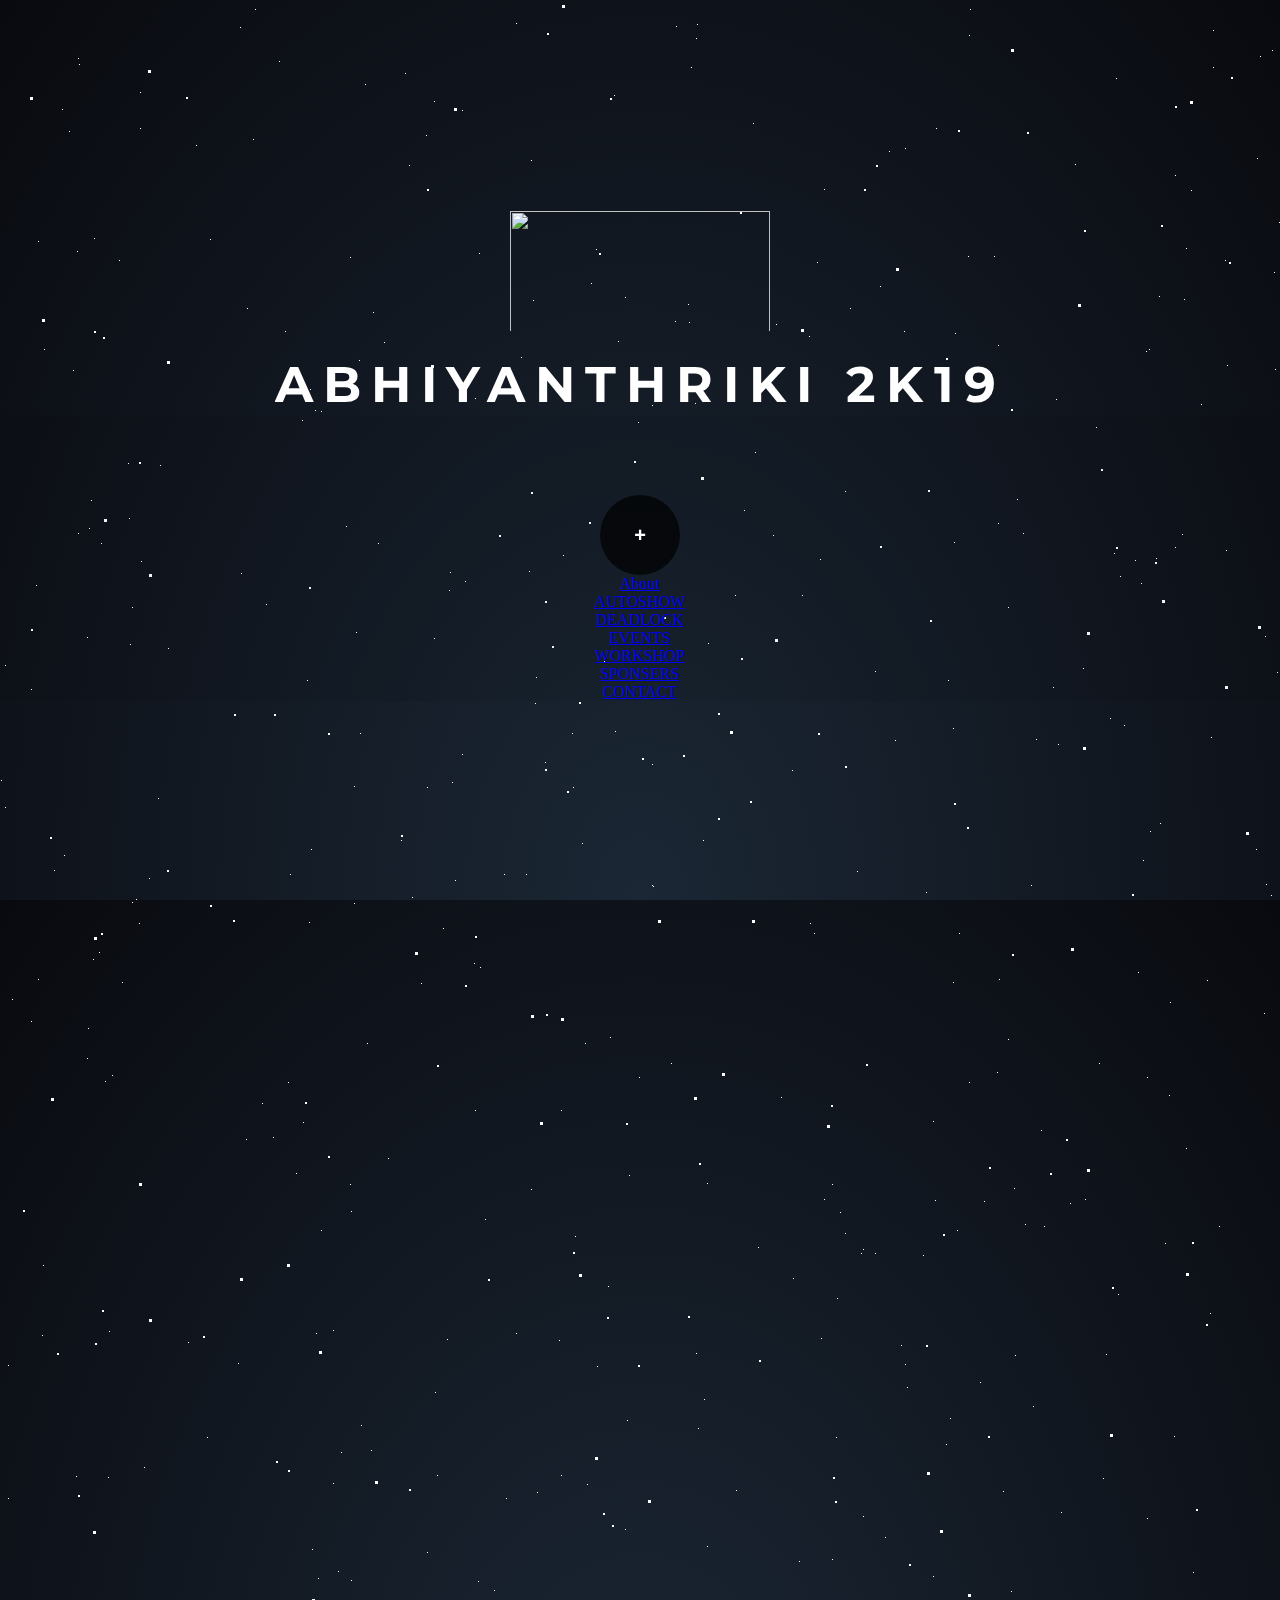
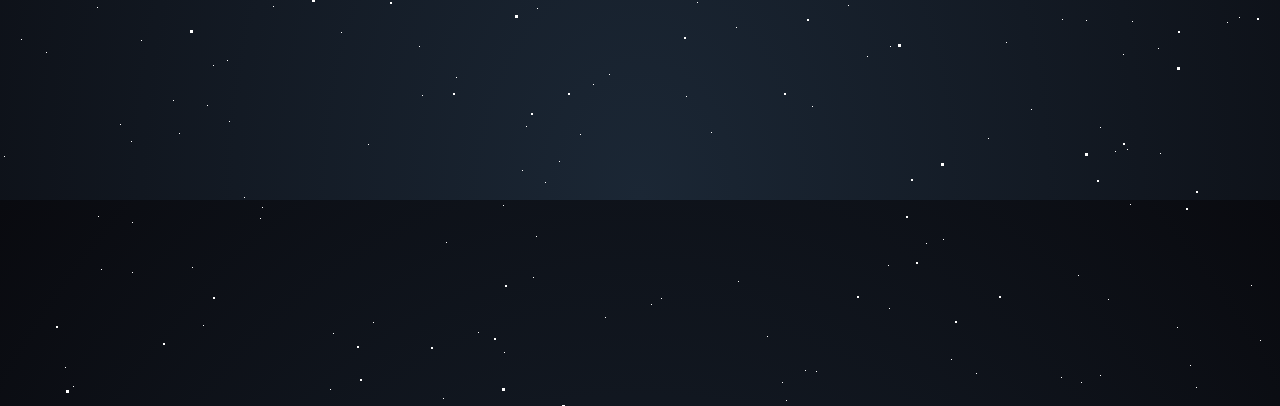
==== commit 0f1974bd: "center contents in container" ====
--- a/landing/index.html
+++ b/landing/index.html
@@ -1,296 +1,172 @@
 <!DOCTYPE html>
-<html>
+<html lang="en">
+
 <head>
+  <meta charset="UTF-8">
+  <title>Parallax Star background in CSS</title>
 
-	<meta charset="utf-8">
+  <!--fonts-->
+  <link href="https://fonts.googleapis.com/css?family=Montserrat:400,700" rel="stylesheet">
 
-	<title>parallax.js</title>
+  <script src="https://cdnjs.cloudflare.com/ajax/libs/modernizr/2.8.3/modernizr.min.js" type="text/javascript"></script>
 
-	<!-- Behavioral Meta Data -->
-	<meta name="apple-mobile-web-app-capable" content="yes">
-	<meta name="viewport" content="width=device-width, initial-scale=1, maximum-scale=1, user-scalable=no">
+  <link rel="stylesheet" type="text/css" href="index/css/normalize.css" />
 
-	<!-- Core Meta Data -->
-	<meta name="author" content="Matthew Wagerfield">
-	<meta name="description" content="Simple, lightweight Parallax Engine that reacts to the orientation of a smart device">
-	<meta name="keywords" content="parallax,javascript,jquery,zepto,plugin">
+  <link rel="stylesheet" type="text/css" href="index/css/component2.css" />
+  <!--		<script src="index/js/modernizr-2.6.2.min.js"></script>-->
 
-	<!-- Open Graph Meta Data -->
-	<meta property="og:description" content="Simple, lightweight Parallax Engine that reacts to the orientation of a smart device">
-	<meta property="og:image" content="http://wagerfield.github.io/parallax/assets/images/thumbnail.png">
-	<meta property="og:site_name" content="parallax.js">
-	<meta property="og:title" content="parallax.js">
-	<meta property="og:type" content="website">
-	<meta property="og:url" content="http://wagerfield.github.io/parallax/index.html">
+  <link rel="stylesheet" href="https://cdnjs.cloudflare.com/ajax/libs/normalize/5.0.0/normalize.min.css">
+  <link rel="stylesheet" type="text/css" href="index/css/media_index.css" />
 
-	<!-- Twitter Card Meta Data -->
-	<meta name="twitter:card" content="summary_large_image">
-	<meta name="twitter:site" content="http://wagerfield.github.io/parallax/index.html">
-	<meta name="twitter:creator" content="@wagerfield">
-	<meta name="twitter:title" content="parallax.js">
-	<meta name="twitter:description" content="Simple, lightweight Parallax Engine that reacts to the orientation of a smart device">
-	<meta name="twitter:image" content="http://wagerfield.github.io/parallax/assets/images/thumbnail.png">
 
-	<!-- Humans -->
-	<link rel="author" href="humans.txt" />
+  <style>
+    /* NOTE: The styles were added inline because Prefixfree needs access to your styles and they must be inlined if they are on local disk! */
+    html {
+      height: 100%;
+      background: radial-gradient(ellipse at bottom, #1b2735 0%, #090a0f 100%);
+      overflow: hidden;
+    }
 
-	<!-- Styles -->
-	<link rel="stylesheet" type="text/css" href="assets/styles/css/styles.css"/>
 
-	<!-- Favicon -->
-	<link rel="shortcut icon" href="/favicon.ico" type="image/x-icon">
-	<link rel="shortcut icon" href="/favicon.png" type="image/png">
-	<link rel="shortcut icon" href="http://wagerfield.github.io/parallax/favicon.png" type="image/png">
+    #stars {
+      width: 1px;
+      height: 1px;
+      background: transparent;
+      box-shadow: 1447px 1096px #FFF, 926px 1843px #FFF, 1627px 721px #FFF, 526px 874px #FFF, 1970px 1234px #FFF, 1266px 884px #FFF, 318px 1578px #FFF, 1260px 56px #FFF, 1981px 481px #FFF, 1806px 1701px #FFF, 907px 1387px #FFF, 1630px 1446px #FFF, 980px 1382px #FFF, 1340px 913px #FFF, 1413px 1699px #FFF, 1062px 1619px #FFF, 21px 1639px #FFF, 618px 341px #FFF, 1177px 1927px #FFF, 1366px 1074px #FFF, 625px 1529px #FFF, 8px 1498px #FFF, 522px 1770px #FFF, 629px 1175px #FFF, 1130px 1804px #FFF, 1127px 1749px #FFF, 1725px 875px #FFF, 434px 638px #FFF, 462px 754px #FFF, 333px 1483px #FFF, 1890px 1805px #FFF, 1003px 1491px #FFF, 1871px 447px #FFF, 969px 35px #FFF, 926px 892px #FFF, 533px 300px #FFF, 1819px 119px #FFF, 1687px 824px #FFF, 1036px 739px #FFF, 1479px 121px #FFF, 1901px 1180px #FFF, 1150px 831px #FFF, 1895px 135px #FFF, 480px 967px #FFF, 78px 533px #FFF, 953px 982px #FFF, 998px 345px #FFF, 101px 1869px #FFF, 799px 1561px #FFF, 1078px 1875px #FFF, 290px 874px #FFF, 970px 9px #FFF, 809px 336px #FFF, 1300px 1140px #FFF, 1956px 1774px #FFF, 260px 1818px #FFF, 1761px 418px #FFF, 1306px 112px #FFF, 97px 1607px #FFF, 1796px 1735px #FFF, 516px 23px #FFF, 1397px 742px #FFF, 744px 510px #FFF, 130px 644px #FFF, 341px 1452px #FFF, 1174px 1436px #FFF, 999px 979px #FFF, 703px 840px #FFF, 837px 1298px #FFF, 1669px 1355px #FFF, 1639px 1653px #FFF, 1954px 1099px #FFF, 1469px 1899px #FFF, 73px 370px #FFF, 1404px 521px #FFF, 173px 1700px #FFF, 1213px 30px #FFF, 955px 333px #FFF, 1159px 296px #FFF, 262px 1103px #FFF, 1227px 365px #FFF, 1680px 1851px #FFF, 802px 595px #FFF, 31px 689px #FFF, 238px 1363px #FFF, 1756px 144px #FFF, 948px 680px #FFF, 309px 922px #FFF, 1612px 1182px #FFF, 1175px 175px #FFF, 77px 251px #FFF, 676px 26px #FFF, 1225px 260px #FFF, 1864px 1462px #FFF, 478px 1581px #FFF, 792px 770px #FFF, 94px 238px #FFF, 591px 283px #FFF, 686px 1696px #FFF, 1969px 1494px #FFF, 1275px 369px #FFF, 504px 874px #FFF, 1720px 549px #FFF, 1439px 1998px #FFF, 754px 394px #FFF, 434px 101px #FFF, 1056px 399px #FFF, 1753px 1349px #FFF, 1190px 1965px #FFF, 149px 878px #FFF, 1623px 906px #FFF, 1476px 1149px #FFF, 427px 1552px #FFF, 1492px 48px #FFF, 446px 1842px #FFF, 1668px 1256px #FFF, 139px 923px #FFF, 1795px 10px #FFF, 1460px 1543px #FFF, 91px 500px #FFF, 132px 1872px #FFF, 1551px 1797px #FFF, 315px 410px #FFF, 895px 740px #FFF, 1310px 111px #FFF, 450px 572px #FFF, 240px 27px #FFF, 840px 1212px #FFF, 1616px 912px #FFF, 188px 1342px #FFF, 1873px 1380px #FFF, 689px 322px #FFF, 1424px 455px #FFF, 475px 1110px #FFF, 1201px 404px #FFF, 1085px 1199px #FFF, 46px 1652px #FFF, 776px 324px #FFF, 356px 632px #FFF, 1096px 427px #FFF, 1705px 443px #FFF, 812px 1706px #FFF, 1971px 1385px #FFF, 8px 1365px #FFF, 253px 139px #FFF, 1308px 1473px #FFF, 1755px 1880px #FFF, 341px 1632px #FFF, 303px 1122px #FFF, 1006px 1642px #FFF, 437px 1475px #FFF, 119px 260px #FFF, 131px 1741px #FFF, 845px 1233px #FFF, 1011px 1591px #FFF, 1320px 1880px #FFF, 1783px 1322px #FFF, 885px 1537px #FFF, 1920px 294px #FFF, 1296px 1229px #FFF, 427px 787px #FFF, 1523px 1205px #FFF, 1271px 895px #FFF, 1251px 1885px #FFF, 1986px 228px #FFF, 447px 1339px #FFF, 1478px 1189px #FFF, 1552px 1299px #FFF, 905px 1364px #FFF, 69px 131px #FFF, 1293px 1920px #FFF, 1735px 1300px #FFF, 698px 1428px #FFF, 1211px 737px #FFF, 1086px 1620px #FFF, 120px 1724px #FFF, 1376px 1661px #FFF, 1885px 1561px #FFF, 1826px 1656px #FFF, 1957px 1323px #FFF, 1429px 1250px #FFF, 494px 1590px #FFF, 1160px 1753px #FFF, 401px 840px #FFF, 905px 148px #FFF, 1418px 915px #FFF, 354px 786px #FFF, 1350px 1692px #FFF, 1665px 55px #FFF, 1509px 1583px #FFF, 1210px 1313px #FFF, 87px 1058px #FFF, 1272px 50px #FFF, 160px 465px #FFF, 1572px 1196px #FFF, 1260px 1940px #FFF, 405px 73px #FFF, 587px 1484px #FFF, 997px 1072px #FFF, 1419px 1951px #FFF, 857px 871px #FFF, 651px 1904px #FFF, 1885px 1357px #FFF, 1677px 1848px #FFF, 192px 1867px #FFF, 696px 38px #FFF, 54px 870px #FFF, 1714px 968px #FFF, 1928px 113px #FFF, 1368px 1404px #FFF, 1348px 508px #FFF, 79px 64px #FFF, 1593px 397px #FFF, 1977px 1527px #FFF, 861px 1253px #FFF, 1995px 1126px #FFF, 330px 1989px #FFF, 793px 1278px #FFF, 810px 923px #FFF, 817px 262px #FFF, 1103px 1478px #FFF, 1023px 533px #FFF, 1061px 1512px #FFF, 644px 588px #FFF, 615px 731px #FFF, 213px 1665px #FFF, 1619px 1079px #FFF, 1704px 1947px #FFF, 1501px 618px #FFF, 1796px 433px #FFF, 1410px 731px #FFF, 285px 331px #FFF, 1891px 1745px #FFF, 782px 1982px #FFF, 479px 253px #FFF, 675px 321px #FFF, 1583px 1066px #FFF, 954px 542px #FFF, 140px 128px #FFF, 1575px 1373px #FFF, 1997px 909px #FFF, 1403px 927px #FFF, 179px 1733px #FFF, 1969px 656px #FFF, 1572px 1369px #FFF, 582px 843px #FFF, 1480px 785px #FFF, 1893px 1922px #FFF, 105px 1081px #FFF, 1678px 297px #FFF, 1496px 1814px #FFF, 409px 165px #FFF, 753px 123px #FFF, 1791px 1055px #FFF, 1165px 1243px #FFF, 1110px 718px #FFF, 758px 1247px #FFF, 65px 1967px #FFF, 506px 1498px #FFF, 1182px 534px #FFF, 141px 1640px #FFF, 140px 92px #FFF, 824px 189px #FFF, 1346px 1291px #FFF, 1114px 553px #FFF, 1796px 1963px #FFF, 1146px 351px #FFF, 516px 1333px #FFF, 1435px 859px #FFF, 1403px 759px #FFF, 1044px 1226px #FFF, 5px 807px #FFF, 1704px 1632px #FFF, 475px 398px #FFF, 1672px 971px #FFF, 1744px 657px #FFF, 933px 1576px #FFF, 1953px 611px #FFF, 1538px 26px #FFF, 1865px 310px #FFF, 988px 1738px #FFF, 695px 403px #FFF, 1506px 1768px #FFF, 443px 928px #FFF, 296px 1173px #FFF, 1378px 1604px #FFF, 890px 1646px #FFF, 1513px 845px #FFF, 378px 543px #FFF, 365px 84px #FFF, 93px 959px #FFF, 652px 764px #FFF, 867px 1656px #FFF, 1951px 1478px #FFF, 1175px 547px #FFF, 312px 1549px #FFF, 456px 1677px #FFF, 1435px 1805px #FFF, 351px 1211px #FFF, 316px 1333px #FFF, 1517px 1772px #FFF, 1440px 1585px #FFF, 465px 581px #FFF, 1867px 1368px #FFF, 1690px 1836px #FFF, 1099px 1063px #FFF, 1633px 1161px #FFF, 1302px 1835px #FFF, 652px 405px #FFF, 455px 880px #FFF, 545px 1782px #FFF, 1858px 1009px #FFF, 1497px 1580px #FFF, 1147px 1518px #FFF, 350px 257px #FFF, 1892px 1691px #FFF, 1555px 844px #FFF, 384px 342px #FFF, 661px 1898px #FFF, 373px 312px #FFF, 707px 1183px #FFF, 1147px 1077px #FFF, 824px 1199px #FFF, 816px 1971px #FFF, 351px 1580px #FFF, 950px 1418px #FFF, 536px 1836px #FFF, 504px 1952px #FFF, 88px 1028px #FFF, 875px 671px #FFF, 1582px 384px #FFF, 580px 1734px #FFF, 671px 1063px #FFF, 863px 1249px #FFF, 44px 349px #FFF, 1534px 1563px #FFF, 708px 643px #FFF, 266px 604px #FFF, 711px 1732px #FFF, 1138px 972px #FFF, 691px 67px #FFF, 273px 1606px #FFF, 1213px 67px #FFF, 533px 1877px #FFF, 1926px 280px #FFF, 2000px 547px #FFF, 1916px 1559px #FFF, 158px 798px #FFF, 132px 902px #FFF, 1805px 1397px #FFF, 246px 1139px #FFF, 1303px 831px #FFF, 1100px 1727px #FFF, 561px 1475px #FFF, 639px 1077px #FFF, 1160px 823px #FFF, 73px 1986px #FFF, 1969px 1681px #FFF, 994px 256px #FFF, 141px 561px #FFF, 1486px 1357px #FFF, 255px 9px #FFF, 1969px 1208px #FFF, 1713px 1040px #FFF, 1689px 361px #FFF, 850px 308px #FFF, 1347px 1953px #FFF, 1915px 1460px #FFF, 1845px 1548px #FFF, 1620px 817px #FFF, 1256px 849px #FFF, 1196px 1987px #FFF, 1792px 1534px #FFF, 1143px 860px #FFF, 1650px 1261px #FFF, 537px 1608px #FFF, 321px 411px #FFF, 1937px 706px #FFF, 535px 703px #FFF, 288px 1082px #FFF, 755px 452px #FFF, 1823px 1911px #FFF, 1641px 1809px #FFF, 333px 1330px #FFF, 863px 1516px #FFF, 346px 526px #FFF, 1108px 1899px #FFF, 1489px 1895px #FFF, 1857px 406px #FFF, 597px 1366px #FFF, 449px 590px #FFF, 573px 787px #FFF, 904px 331px #FFF, 1664px 1243px #FFF, 1545px 124px #FFF, 1291px 452px #FFF, 1274px 272px #FFF, 1351px 695px #FFF, 1547px 12px #FFF, 735px 595px #FFF, 1369px 1172px #FFF, 953px 728px #FFF, 1416px 876px #FFF, 1954px 688px #FFF, 1857px 613px #FFF, 401px 397px #FFF, 1851px 293px #FFF, 132px 1822px #FFF, 1498px 1598px #FFF, 969px 1082px #FFF, 262px 1807px #FFF, 1025px 1224px #FFF, 738px 1881px #FFF, 31px 1021px #FFF, 875px 1253px #FFF, 412px 897px #FFF, 1031px 1709px #FFF, 1377px 1041px #FFF, 1755px 499px #FFF, 1765px 1572px #FFF, 1319px 412px #FFF, 1264px 1013px #FFF, 1517px 825px #FFF, 1301px 1431px #FFF, 1526px 1390px #FFF, 1793px 497px #FFF, 836px 1437px #FFF, 229px 1721px #FFF, 273px 1137px #FFF, 559px 1340px #FFF, 1033px 1406px #FFF, 1081px 1982px #FFF, 1070px 1203px #FFF, 1541px 1185px #FFF, 368px 1744px #FFF, 4px 1756px #FFF, 350px 1184px #FFF, 478px 1932px #FFF, 1717px 1323px #FFF, 767px 1936px #FFF, 1654px 1505px #FFF, 1549px 333px #FFF, 814px 933px #FFF, 805px 1970px #FFF, 1239px 1617px #FFF, 1141px 583px #FFF, 279px 61px #FFF, 419px 1646px #FFF, 889px 151px #FFF, 1391px 699px #FFF, 360px 733px #FFF, 452px 782px #FFF, 1778px 830px #FFF, 1626px 217px #FFF, 136px 899px #FFF, 1408px 201px #FFF, 422px 1695px #FFF, 207px 1437px #FFF, 1815px 967px #FFF, 1794px 739px #FFF, 1651px 777px #FFF, 311px 849px #FFF, 561px 1110px #FFF, 605px 1917px #FFF, 1583px 1925px #FFF, 367px 1043px #FFF, 880px 286px #FFF, 572px 733px #FFF, 1979px 196px #FFF, 361px 1425px #FFF, 1839px 815px #FFF, 1932px 1536px #FFF, 1467px 29px #FFF, 704px 1399px #FFF, 832px 1559px #FFF, 1132px 1621px #FFF, 1522px 1561px #FFF, 1620px 74px #FFF, 1984px 1854px #FFF, 1428px 653px #FFF, 1559px 1452px #FFF, 462px 110px #FFF, 1277px 672px #FFF, 1896px 242px #FFF, 1158px 1648px #FFF, 652px 885px #FFF, 1554px 415px #FFF, 89px 528px #FFF, 832px 1184px #FFF, 1186px 1148px #FFF, 1017px 499px #FFF, 1890px 718px #FFF, 1120px 576px #FFF, 933px 1121px #FFF, 1219px 1226px #FFF, 203px 1925px #FFF, 1616px 875px #FFF, 1149px 349px #FFF, 1008px 1039px #FFF, 1058px 744px #FFF, 696px 1353px #FFF, 1617px 213px #FFF, 1323px 369px #FFF, 697px 1602px #FFF, 12px 999px #FFF, 1186px 248px #FFF, 42px 1335px #FFF, 1015px 1355px #FFF, 1366px 1299px #FFF, 1922px 323px #FFF, 1552px 1838px #FFF, 76px 1476px #FFF, 1075px 164px #FFF, 1455px 1681px #FFF, 625px 297px #FFF, 435px 1392px #FFF, 1735px 1160px #FFF, 1598px 444px #FFF, 122px 982px #FFF, 1333px 1037px #FFF, 43px 1265px #FFF, 697px 24px #FFF, 531px 1189px #FFF, 1135px 560px #FFF, 526px 1726px #FFF, 354px 903px #FFF, 36px 585px #FFF, 943px 1839px #FFF, 1529px 1995px #FFF, 302px 420px #FFF, 1460px 693px #FFF, 1981px 1639px #FFF, 901px 1345px #FFF, 1448px 668px #FFF, 1397px 1363px #FFF, 736px 1490px #FFF, 968px 256px #FFF, 653px 886px #FFF, 585px 1043px #FFF, 1755px 1143px #FFF, 1929px 79px #FFF, 101px 543px #FFF, 87px 637px #FFF, 984px 1201px #FFF, 1520px 1250px #FFF, 596px 249px #FFF, 321px 1230px #FFF, 1680px 780px #FFF, 604px 661px #FFF, 1889px 870px #FFF, 1184px 299px #FFF, 889px 1908px #FFF, 1227px 1622px #FFF, 563px 555px #FFF, 1123px 1654px #FFF, 1502px 1484px #FFF, 1265px 636px #FFF, 845px 491px #FFF, 1913px 1565px #FFF, 1840px 1810px #FFF, 935px 1200px #FFF, 1800px 983px #FFF, 443px 1998px #FFF, 1156px 558px #FFF, 1469px 1576px #FFF, 64px 855px #FFF, 781px 1097px #FFF, 426px 135px #FFF, 614px 95px #FFF, 108px 1477px #FFF, 98px 1816px #FFF, 1550px 1868px #FFF, 474px 963px #FFF, 1624px 1113px #FFF, 688px 304px #FFF, 1648px 1753px #FFF, 1690px 1614px #FFF, 1118px 1294px #FFF, 1298px 1028px #FFF, 951px 1959px #FFF, 132px 607px #FFF, 421px 983px #FFF, 821px 1338px #FFF, 1041px 1130px #FFF, 1863px 1624px #FFF, 207px 1705px #FFF, 1680px 306px #FFF, 1279px 222px #FFF, 1910px 553px #FFF, 1350px 834px #FFF, 503px 1805px #FFF, 1596px 1281px #FFF, 38px 979px #FFF, 338px 1571px #FFF, 1652px 621px #FFF, 1124px 725px #FFF, 129px 518px #FFF, 227px 1660px #FFF, 1226px 550px #FFF, 241px 573px #FFF, 1115px 1751px #FFF, 736px 1627px #FFF, 976px 1973px #FFF, 78px 58px #FFF, 1407px 967px #FFF, 923px 1255px #FFF, 1961px 1543px #FFF, 1031px 885px #FFF, 1100px 1975px #FFF, 359px 360px #FFF, 1542px 239px #FFF, 1894px 565px #FFF, 1083px 668px #FFF, 1611px 876px #FFF, 373px 1922px #FFF, 559px 1761px #FFF, 888px 1865px #FFF, 1657px 320px #FFF, 1789px 725px #FFF, 1641px 181px #FFF, 247px 308px #FFF, 1116px 78px #FFF, 1207px 980px #FFF, 536px 677px #FFF, 1319px 1835px #FFF, 1553px 1039px #FFF, 773px 535px #FFF, 529px 571px #FFF, 1962px 111px #FFF, 998px 523px #FFF, 5px 665px #FFF, 608px 1286px #FFF, 537px 1492px #FFF, 1257px 158px #FFF, 388px 1158px #FFF, 1932px 1909px #FFF, 109px 1331px #FFF, 820px 559px #FFF, 210px 239px #FFF, 196px 145px #FFF, 1053px 687px #FFF, 1106px 1354px #FFF, 1724px 248px #FFF, 112px 1075px #FFF, 1px 780px #FFF, 371px 1450px #FFF, 1848px 6px #FFF, 707px 1546px #FFF, 307px 680px #FFF, 62px 109px #FFF, 786px 2000px #FFF, 310px 389px #FFF, 333px 1933px #FFF, 144px 1467px #FFF, 485px 1219px #FFF, 1595px 162px #FFF, 593px 1684px #FFF, 1798px 1969px #FFF, 1392px 721px #FFF, 1580px 785px #FFF, 959px 933px #FFF, 1170px 1002px #FFF, 1422px 764px #FFF, 1312px 289px #FFF, 38px 241px #FFF, 575px 1236px #FFF, 1878px 470px #FFF, 1690px 563px #FFF, 1061px 1977px #FFF, 1452px 832px #FFF, 99px 952px #FFF, 1777px 654px #FFF, 957px 1230px #FFF, 1193px 1572px #FFF, 1008px 607px #FFF, 168px 648px #FFF, 1584px 863px #FFF, 946px 1444px #FFF, 1863px 1109px #FFF, 1688px 1065px #FFF, 627px 1420px #FFF, 128px 463px #FFF, 1014px 1188px #FFF, 638px 422px #FFF, 936px 128px #FFF, 1761px 593px #FFF, 1169px 1095px #FFF, 244px 1797px #FFF, 848px 1605px #FFF, 609px 1674px #FFF, 1585px 897px #FFF, 521px 357px #FFF, 1191px 190px #FFF, 1290px 139px #FFF, 545px 762px #FFF, 1396px 233px #FFF, 531px 160px #FFF, 610px 1037px #FFF, 1705px 1514px #FFF, 1745px 875px #FFF;
+      animation: animStar 50s linear infinite;
+    }
 
-	<!-- Apple Touch Icons -->
-	<link rel="apple-touch-icon-precomposed" sizes="144x144" href="apple-touch-icon-144x144-precomposed.png">
-	<link rel="apple-touch-icon-precomposed" sizes="114x114" href="apple-touch-icon-114x114-precomposed.png">
-	<link rel="apple-touch-icon-precomposed" sizes="72x72" href="apple-touch-icon-72x72-precomposed.png">
-	<link rel="apple-touch-icon-precomposed" sizes="57x57" href="apple-touch-icon-57x57-precomposed.png">
+    #stars:after {
+      content: " ";
+      position: absolute;
+      top: 2000px;
+      width: 1px;
+      height: 1px;
+      background: transparent;
+      box-shadow: 1447px 1096px #FFF, 926px 1843px #FFF, 1627px 721px #FFF, 526px 874px #FFF, 1970px 1234px #FFF, 1266px 884px #FFF, 318px 1578px #FFF, 1260px 56px #FFF, 1981px 481px #FFF, 1806px 1701px #FFF, 907px 1387px #FFF, 1630px 1446px #FFF, 980px 1382px #FFF, 1340px 913px #FFF, 1413px 1699px #FFF, 1062px 1619px #FFF, 21px 1639px #FFF, 618px 341px #FFF, 1177px 1927px #FFF, 1366px 1074px #FFF, 625px 1529px #FFF, 8px 1498px #FFF, 522px 1770px #FFF, 629px 1175px #FFF, 1130px 1804px #FFF, 1127px 1749px #FFF, 1725px 875px #FFF, 434px 638px #FFF, 462px 754px #FFF, 333px 1483px #FFF, 1890px 1805px #FFF, 1003px 1491px #FFF, 1871px 447px #FFF, 969px 35px #FFF, 926px 892px #FFF, 533px 300px #FFF, 1819px 119px #FFF, 1687px 824px #FFF, 1036px 739px #FFF, 1479px 121px #FFF, 1901px 1180px #FFF, 1150px 831px #FFF, 1895px 135px #FFF, 480px 967px #FFF, 78px 533px #FFF, 953px 982px #FFF, 998px 345px #FFF, 101px 1869px #FFF, 799px 1561px #FFF, 1078px 1875px #FFF, 290px 874px #FFF, 970px 9px #FFF, 809px 336px #FFF, 1300px 1140px #FFF, 1956px 1774px #FFF, 260px 1818px #FFF, 1761px 418px #FFF, 1306px 112px #FFF, 97px 1607px #FFF, 1796px 1735px #FFF, 516px 23px #FFF, 1397px 742px #FFF, 744px 510px #FFF, 130px 644px #FFF, 341px 1452px #FFF, 1174px 1436px #FFF, 999px 979px #FFF, 703px 840px #FFF, 837px 1298px #FFF, 1669px 1355px #FFF, 1639px 1653px #FFF, 1954px 1099px #FFF, 1469px 1899px #FFF, 73px 370px #FFF, 1404px 521px #FFF, 173px 1700px #FFF, 1213px 30px #FFF, 955px 333px #FFF, 1159px 296px #FFF, 262px 1103px #FFF, 1227px 365px #FFF, 1680px 1851px #FFF, 802px 595px #FFF, 31px 689px #FFF, 238px 1363px #FFF, 1756px 144px #FFF, 948px 680px #FFF, 309px 922px #FFF, 1612px 1182px #FFF, 1175px 175px #FFF, 77px 251px #FFF, 676px 26px #FFF, 1225px 260px #FFF, 1864px 1462px #FFF, 478px 1581px #FFF, 792px 770px #FFF, 94px 238px #FFF, 591px 283px #FFF, 686px 1696px #FFF, 1969px 1494px #FFF, 1275px 369px #FFF, 504px 874px #FFF, 1720px 549px #FFF, 1439px 1998px #FFF, 754px 394px #FFF, 434px 101px #FFF, 1056px 399px #FFF, 1753px 1349px #FFF, 1190px 1965px #FFF, 149px 878px #FFF, 1623px 906px #FFF, 1476px 1149px #FFF, 427px 1552px #FFF, 1492px 48px #FFF, 446px 1842px #FFF, 1668px 1256px #FFF, 139px 923px #FFF, 1795px 10px #FFF, 1460px 1543px #FFF, 91px 500px #FFF, 132px 1872px #FFF, 1551px 1797px #FFF, 315px 410px #FFF, 895px 740px #FFF, 1310px 111px #FFF, 450px 572px #FFF, 240px 27px #FFF, 840px 1212px #FFF, 1616px 912px #FFF, 188px 1342px #FFF, 1873px 1380px #FFF, 689px 322px #FFF, 1424px 455px #FFF, 475px 1110px #FFF, 1201px 404px #FFF, 1085px 1199px #FFF, 46px 1652px #FFF, 776px 324px #FFF, 356px 632px #FFF, 1096px 427px #FFF, 1705px 443px #FFF, 812px 1706px #FFF, 1971px 1385px #FFF, 8px 1365px #FFF, 253px 139px #FFF, 1308px 1473px #FFF, 1755px 1880px #FFF, 341px 1632px #FFF, 303px 1122px #FFF, 1006px 1642px #FFF, 437px 1475px #FFF, 119px 260px #FFF, 131px 1741px #FFF, 845px 1233px #FFF, 1011px 1591px #FFF, 1320px 1880px #FFF, 1783px 1322px #FFF, 885px 1537px #FFF, 1920px 294px #FFF, 1296px 1229px #FFF, 427px 787px #FFF, 1523px 1205px #FFF, 1271px 895px #FFF, 1251px 1885px #FFF, 1986px 228px #FFF, 447px 1339px #FFF, 1478px 1189px #FFF, 1552px 1299px #FFF, 905px 1364px #FFF, 69px 131px #FFF, 1293px 1920px #FFF, 1735px 1300px #FFF, 698px 1428px #FFF, 1211px 737px #FFF, 1086px 1620px #FFF, 120px 1724px #FFF, 1376px 1661px #FFF, 1885px 1561px #FFF, 1826px 1656px #FFF, 1957px 1323px #FFF, 1429px 1250px #FFF, 494px 1590px #FFF, 1160px 1753px #FFF, 401px 840px #FFF, 905px 148px #FFF, 1418px 915px #FFF, 354px 786px #FFF, 1350px 1692px #FFF, 1665px 55px #FFF, 1509px 1583px #FFF, 1210px 1313px #FFF, 87px 1058px #FFF, 1272px 50px #FFF, 160px 465px #FFF, 1572px 1196px #FFF, 1260px 1940px #FFF, 405px 73px #FFF, 587px 1484px #FFF, 997px 1072px #FFF, 1419px 1951px #FFF, 857px 871px #FFF, 651px 1904px #FFF, 1885px 1357px #FFF, 1677px 1848px #FFF, 192px 1867px #FFF, 696px 38px #FFF, 54px 870px #FFF, 1714px 968px #FFF, 1928px 113px #FFF, 1368px 1404px #FFF, 1348px 508px #FFF, 79px 64px #FFF, 1593px 397px #FFF, 1977px 1527px #FFF, 861px 1253px #FFF, 1995px 1126px #FFF, 330px 1989px #FFF, 793px 1278px #FFF, 810px 923px #FFF, 817px 262px #FFF, 1103px 1478px #FFF, 1023px 533px #FFF, 1061px 1512px #FFF, 644px 588px #FFF, 615px 731px #FFF, 213px 1665px #FFF, 1619px 1079px #FFF, 1704px 1947px #FFF, 1501px 618px #FFF, 1796px 433px #FFF, 1410px 731px #FFF, 285px 331px #FFF, 1891px 1745px #FFF, 782px 1982px #FFF, 479px 253px #FFF, 675px 321px #FFF, 1583px 1066px #FFF, 954px 542px #FFF, 140px 128px #FFF, 1575px 1373px #FFF, 1997px 909px #FFF, 1403px 927px #FFF, 179px 1733px #FFF, 1969px 656px #FFF, 1572px 1369px #FFF, 582px 843px #FFF, 1480px 785px #FFF, 1893px 1922px #FFF, 105px 1081px #FFF, 1678px 297px #FFF, 1496px 1814px #FFF, 409px 165px #FFF, 753px 123px #FFF, 1791px 1055px #FFF, 1165px 1243px #FFF, 1110px 718px #FFF, 758px 1247px #FFF, 65px 1967px #FFF, 506px 1498px #FFF, 1182px 534px #FFF, 141px 1640px #FFF, 140px 92px #FFF, 824px 189px #FFF, 1346px 1291px #FFF, 1114px 553px #FFF, 1796px 1963px #FFF, 1146px 351px #FFF, 516px 1333px #FFF, 1435px 859px #FFF, 1403px 759px #FFF, 1044px 1226px #FFF, 5px 807px #FFF, 1704px 1632px #FFF, 475px 398px #FFF, 1672px 971px #FFF, 1744px 657px #FFF, 933px 1576px #FFF, 1953px 611px #FFF, 1538px 26px #FFF, 1865px 310px #FFF, 988px 1738px #FFF, 695px 403px #FFF, 1506px 1768px #FFF, 443px 928px #FFF, 296px 1173px #FFF, 1378px 1604px #FFF, 890px 1646px #FFF, 1513px 845px #FFF, 378px 543px #FFF, 365px 84px #FFF, 93px 959px #FFF, 652px 764px #FFF, 867px 1656px #FFF, 1951px 1478px #FFF, 1175px 547px #FFF, 312px 1549px #FFF, 456px 1677px #FFF, 1435px 1805px #FFF, 351px 1211px #FFF, 316px 1333px #FFF, 1517px 1772px #FFF, 1440px 1585px #FFF, 465px 581px #FFF, 1867px 1368px #FFF, 1690px 1836px #FFF, 1099px 1063px #FFF, 1633px 1161px #FFF, 1302px 1835px #FFF, 652px 405px #FFF, 455px 880px #FFF, 545px 1782px #FFF, 1858px 1009px #FFF, 1497px 1580px #FFF, 1147px 1518px #FFF, 350px 257px #FFF, 1892px 1691px #FFF, 1555px 844px #FFF, 384px 342px #FFF, 661px 1898px #FFF, 373px 312px #FFF, 707px 1183px #FFF, 1147px 1077px #FFF, 824px 1199px #FFF, 816px 1971px #FFF, 351px 1580px #FFF, 950px 1418px #FFF, 536px 1836px #FFF, 504px 1952px #FFF, 88px 1028px #FFF, 875px 671px #FFF, 1582px 384px #FFF, 580px 1734px #FFF, 671px 1063px #FFF, 863px 1249px #FFF, 44px 349px #FFF, 1534px 1563px #FFF, 708px 643px #FFF, 266px 604px #FFF, 711px 1732px #FFF, 1138px 972px #FFF, 691px 67px #FFF, 273px 1606px #FFF, 1213px 67px #FFF, 533px 1877px #FFF, 1926px 280px #FFF, 2000px 547px #FFF, 1916px 1559px #FFF, 158px 798px #FFF, 132px 902px #FFF, 1805px 1397px #FFF, 246px 1139px #FFF, 1303px 831px #FFF, 1100px 1727px #FFF, 561px 1475px #FFF, 639px 1077px #FFF, 1160px 823px #FFF, 73px 1986px #FFF, 1969px 1681px #FFF, 994px 256px #FFF, 141px 561px #FFF, 1486px 1357px #FFF, 255px 9px #FFF, 1969px 1208px #FFF, 1713px 1040px #FFF, 1689px 361px #FFF, 850px 308px #FFF, 1347px 1953px #FFF, 1915px 1460px #FFF, 1845px 1548px #FFF, 1620px 817px #FFF, 1256px 849px #FFF, 1196px 1987px #FFF, 1792px 1534px #FFF, 1143px 860px #FFF, 1650px 1261px #FFF, 537px 1608px #FFF, 321px 411px #FFF, 1937px 706px #FFF, 535px 703px #FFF, 288px 1082px #FFF, 755px 452px #FFF, 1823px 1911px #FFF, 1641px 1809px #FFF, 333px 1330px #FFF, 863px 1516px #FFF, 346px 526px #FFF, 1108px 1899px #FFF, 1489px 1895px #FFF, 1857px 406px #FFF, 597px 1366px #FFF, 449px 590px #FFF, 573px 787px #FFF, 904px 331px #FFF, 1664px 1243px #FFF, 1545px 124px #FFF, 1291px 452px #FFF, 1274px 272px #FFF, 1351px 695px #FFF, 1547px 12px #FFF, 735px 595px #FFF, 1369px 1172px #FFF, 953px 728px #FFF, 1416px 876px #FFF, 1954px 688px #FFF, 1857px 613px #FFF, 401px 397px #FFF, 1851px 293px #FFF, 132px 1822px #FFF, 1498px 1598px #FFF, 969px 1082px #FFF, 262px 1807px #FFF, 1025px 1224px #FFF, 738px 1881px #FFF, 31px 1021px #FFF, 875px 1253px #FFF, 412px 897px #FFF, 1031px 1709px #FFF, 1377px 1041px #FFF, 1755px 499px #FFF, 1765px 1572px #FFF, 1319px 412px #FFF, 1264px 1013px #FFF, 1517px 825px #FFF, 1301px 1431px #FFF, 1526px 1390px #FFF, 1793px 497px #FFF, 836px 1437px #FFF, 229px 1721px #FFF, 273px 1137px #FFF, 559px 1340px #FFF, 1033px 1406px #FFF, 1081px 1982px #FFF, 1070px 1203px #FFF, 1541px 1185px #FFF, 368px 1744px #FFF, 4px 1756px #FFF, 350px 1184px #FFF, 478px 1932px #FFF, 1717px 1323px #FFF, 767px 1936px #FFF, 1654px 1505px #FFF, 1549px 333px #FFF, 814px 933px #FFF, 805px 1970px #FFF, 1239px 1617px #FFF, 1141px 583px #FFF, 279px 61px #FFF, 419px 1646px #FFF, 889px 151px #FFF, 1391px 699px #FFF, 360px 733px #FFF, 452px 782px #FFF, 1778px 830px #FFF, 1626px 217px #FFF, 136px 899px #FFF, 1408px 201px #FFF, 422px 1695px #FFF, 207px 1437px #FFF, 1815px 967px #FFF, 1794px 739px #FFF, 1651px 777px #FFF, 311px 849px #FFF, 561px 1110px #FFF, 605px 1917px #FFF, 1583px 1925px #FFF, 367px 1043px #FFF, 880px 286px #FFF, 572px 733px #FFF, 1979px 196px #FFF, 361px 1425px #FFF, 1839px 815px #FFF, 1932px 1536px #FFF, 1467px 29px #FFF, 704px 1399px #FFF, 832px 1559px #FFF, 1132px 1621px #FFF, 1522px 1561px #FFF, 1620px 74px #FFF, 1984px 1854px #FFF, 1428px 653px #FFF, 1559px 1452px #FFF, 462px 110px #FFF, 1277px 672px #FFF, 1896px 242px #FFF, 1158px 1648px #FFF, 652px 885px #FFF, 1554px 415px #FFF, 89px 528px #FFF, 832px 1184px #FFF, 1186px 1148px #FFF, 1017px 499px #FFF, 1890px 718px #FFF, 1120px 576px #FFF, 933px 1121px #FFF, 1219px 1226px #FFF, 203px 1925px #FFF, 1616px 875px #FFF, 1149px 349px #FFF, 1008px 1039px #FFF, 1058px 744px #FFF, 696px 1353px #FFF, 1617px 213px #FFF, 1323px 369px #FFF, 697px 1602px #FFF, 12px 999px #FFF, 1186px 248px #FFF, 42px 1335px #FFF, 1015px 1355px #FFF, 1366px 1299px #FFF, 1922px 323px #FFF, 1552px 1838px #FFF, 76px 1476px #FFF, 1075px 164px #FFF, 1455px 1681px #FFF, 625px 297px #FFF, 435px 1392px #FFF, 1735px 1160px #FFF, 1598px 444px #FFF, 122px 982px #FFF, 1333px 1037px #FFF, 43px 1265px #FFF, 697px 24px #FFF, 531px 1189px #FFF, 1135px 560px #FFF, 526px 1726px #FFF, 354px 903px #FFF, 36px 585px #FFF, 943px 1839px #FFF, 1529px 1995px #FFF, 302px 420px #FFF, 1460px 693px #FFF, 1981px 1639px #FFF, 901px 1345px #FFF, 1448px 668px #FFF, 1397px 1363px #FFF, 736px 1490px #FFF, 968px 256px #FFF, 653px 886px #FFF, 585px 1043px #FFF, 1755px 1143px #FFF, 1929px 79px #FFF, 101px 543px #FFF, 87px 637px #FFF, 984px 1201px #FFF, 1520px 1250px #FFF, 596px 249px #FFF, 321px 1230px #FFF, 1680px 780px #FFF, 604px 661px #FFF, 1889px 870px #FFF, 1184px 299px #FFF, 889px 1908px #FFF, 1227px 1622px #FFF, 563px 555px #FFF, 1123px 1654px #FFF, 1502px 1484px #FFF, 1265px 636px #FFF, 845px 491px #FFF, 1913px 1565px #FFF, 1840px 1810px #FFF, 935px 1200px #FFF, 1800px 983px #FFF, 443px 1998px #FFF, 1156px 558px #FFF, 1469px 1576px #FFF, 64px 855px #FFF, 781px 1097px #FFF, 426px 135px #FFF, 614px 95px #FFF, 108px 1477px #FFF, 98px 1816px #FFF, 1550px 1868px #FFF, 474px 963px #FFF, 1624px 1113px #FFF, 688px 304px #FFF, 1648px 1753px #FFF, 1690px 1614px #FFF, 1118px 1294px #FFF, 1298px 1028px #FFF, 951px 1959px #FFF, 132px 607px #FFF, 421px 983px #FFF, 821px 1338px #FFF, 1041px 1130px #FFF, 1863px 1624px #FFF, 207px 1705px #FFF, 1680px 306px #FFF, 1279px 222px #FFF, 1910px 553px #FFF, 1350px 834px #FFF, 503px 1805px #FFF, 1596px 1281px #FFF, 38px 979px #FFF, 338px 1571px #FFF, 1652px 621px #FFF, 1124px 725px #FFF, 129px 518px #FFF, 227px 1660px #FFF, 1226px 550px #FFF, 241px 573px #FFF, 1115px 1751px #FFF, 736px 1627px #FFF, 976px 1973px #FFF, 78px 58px #FFF, 1407px 967px #FFF, 923px 1255px #FFF, 1961px 1543px #FFF, 1031px 885px #FFF, 1100px 1975px #FFF, 359px 360px #FFF, 1542px 239px #FFF, 1894px 565px #FFF, 1083px 668px #FFF, 1611px 876px #FFF, 373px 1922px #FFF, 559px 1761px #FFF, 888px 1865px #FFF, 1657px 320px #FFF, 1789px 725px #FFF, 1641px 181px #FFF, 247px 308px #FFF, 1116px 78px #FFF, 1207px 980px #FFF, 536px 677px #FFF, 1319px 1835px #FFF, 1553px 1039px #FFF, 773px 535px #FFF, 529px 571px #FFF, 1962px 111px #FFF, 998px 523px #FFF, 5px 665px #FFF, 608px 1286px #FFF, 537px 1492px #FFF, 1257px 158px #FFF, 388px 1158px #FFF, 1932px 1909px #FFF, 109px 1331px #FFF, 820px 559px #FFF, 210px 239px #FFF, 196px 145px #FFF, 1053px 687px #FFF, 1106px 1354px #FFF, 1724px 248px #FFF, 112px 1075px #FFF, 1px 780px #FFF, 371px 1450px #FFF, 1848px 6px #FFF, 707px 1546px #FFF, 307px 680px #FFF, 62px 109px #FFF, 786px 2000px #FFF, 310px 389px #FFF, 333px 1933px #FFF, 144px 1467px #FFF, 485px 1219px #FFF, 1595px 162px #FFF, 593px 1684px #FFF, 1798px 1969px #FFF, 1392px 721px #FFF, 1580px 785px #FFF, 959px 933px #FFF, 1170px 1002px #FFF, 1422px 764px #FFF, 1312px 289px #FFF, 38px 241px #FFF, 575px 1236px #FFF, 1878px 470px #FFF, 1690px 563px #FFF, 1061px 1977px #FFF, 1452px 832px #FFF, 99px 952px #FFF, 1777px 654px #FFF, 957px 1230px #FFF, 1193px 1572px #FFF, 1008px 607px #FFF, 168px 648px #FFF, 1584px 863px #FFF, 946px 1444px #FFF, 1863px 1109px #FFF, 1688px 1065px #FFF, 627px 1420px #FFF, 128px 463px #FFF, 1014px 1188px #FFF, 638px 422px #FFF, 936px 128px #FFF, 1761px 593px #FFF, 1169px 1095px #FFF, 244px 1797px #FFF, 848px 1605px #FFF, 609px 1674px #FFF, 1585px 897px #FFF, 521px 357px #FFF, 1191px 190px #FFF, 1290px 139px #FFF, 545px 762px #FFF, 1396px 233px #FFF, 531px 160px #FFF, 610px 1037px #FFF, 1705px 1514px #FFF, 1745px 875px #FFF;
+    }
 
-	<!-- Apple Startup Images -->
-	<link rel="apple-touch-startup-image" href="apple-touch-startup-image-320x460.png" media="(device-width: 320px)">
-	<link rel="apple-touch-startup-image" href="apple-touch-startup-image-640x920.png" media="(device-width: 320px) and (-webkit-device-pixel-ratio: 2)">
-	<link rel="apple-touch-startup-image" href="apple-touch-startup-image-768x1004.png" media="(device-width: 768px) and (orientation: portrait)">
-	<link rel="apple-touch-startup-image" href="apple-touch-startup-image-748x1024.png" media="(device-width: 768px) and (orientation: landscape)">
-	<link rel="apple-touch-startup-image" href="apple-touch-startup-image-1536x2008.png" media="(device-width: 1536px) and (orientation: portrait) and (-webkit-device-pixel-ratio: 2)">
-	<link rel="apple-touch-startup-image" href="apple-touch-startup-image-2048x1496.png" media="(device-width: 1536px) and (orientation: landscape) and (-webkit-device-pixel-ratio: 2)">
+    #stars2 {
+      width: 2px;
+      height: 2px;
+      background: transparent;
+      box-shadow: 1892px 1167px #FFF, 573px 1251px #FFF, 1155px 561px #FFF, 328px 732px #FFF, 50px 836px #FFF, 1383px 395px #FFF, 1724px 140px #FFF, 612px 1524px #FFF, 23px 1209px #FFF, 1434px 278px #FFF, 718px 712px #FFF, 599px 252px #FFF, 1123px 1742px #FFF, 568px 1692px #FFF, 857px 1895px #FFF, 274px 713px #FFF, 1027px 131px #FFF, 1116px 546px #FFF, 203px 1335px #FFF, 1908px 83px #FFF, 750px 800px #FFF, 1407px 1400px #FFF, 866px 1063px #FFF, 579px 701px #FFF, 1869px 1628px #FFF, 909px 1563px #FFF, 1835px 1684px #FFF, 1196px 1790px #FFF, 546px 1013px #FFF, 465px 984px #FFF, 833px 1476px #FFF, 1770px 140px #FFF, 1728px 567px #FFF, 545px 600px #FFF, 845px 765px #FFF, 607px 1316px #FFF, 163px 1942px #FFF, 233px 919px #FFF, 437px 1064px #FFF, 1112px 1286px #FFF, 1161px 224px #FFF, 1955px 1111px #FFF, 818px 732px #FFF, 309px 586px #FFF, 1697px 1777px #FFF, 999px 1895px #FFF, 1298px 844px #FFF, 276px 1460px #FFF, 1558px 861px #FFF, 876px 164px #FFF, 1403px 1084px #FFF, 688px 1315px #FFF, 1373px 487px #FFF, 1175px 105px #FFF, 95px 1342px #FFF, 955px 1920px #FFF, 1725px 784px #FFF, 1893px 419px #FFF, 1779px 732px #FFF, 864px 188px #FFF, 759px 1359px #FFF, 1192px 1241px #FFF, 357px 1945px #FFF, 684px 1636px #FFF, 305px 1101px #FFF, 1413px 425px #FFF, 505px 1884px #FFF, 946px 357px #FFF, 988px 1435px #FFF, 56px 1925px #FFF, 807px 1618px #FFF, 603px 1512px #FFF, 78px 1494px #FFF, 547px 32px #FFF, 784px 1692px #FFF, 916px 1861px #FFF, 1206px 1323px #FFF, 567px 790px #FFF, 102px 1309px #FFF, 1132px 893px #FFF, 954px 802px #FFF, 1964px 607px #FFF, 930px 619px #FFF, 1940px 94px #FFF, 1447px 1092px #FFF, 1651px 977px #FFF, 1399px 1932px #FFF, 1377px 523px #FFF, 1574px 1856px #FFF, 57px 1352px #FFF, 475px 935px #FFF, 1352px 801px #FFF, 488px 1278px #FFF, 1764px 1273px #FFF, 1097px 1779px #FFF, 1744px 375px #FFF, 1430px 817px #FFF, 1583px 910px #FFF, 427px 188px #FFF, 1608px 546px #FFF, 1774px 312px #FFF, 1876px 901px #FFF, 1684px 571px #FFF, 328px 1155px #FFF, 1196px 1508px #FFF, 210px 904px #FFF, 1807px 1885px #FFF, 31px 628px #FFF, 1050px 1172px #FFF, 831px 1104px #FFF, 1602px 1539px #FFF, 1691px 1225px #FFF, 1965px 1357px #FFF, 626px 1122px #FFF, 1572px 1614px #FFF, 589px 521px #FFF, 1288px 1107px #FFF, 409px 1488px #FFF, 1178px 1630px #FFF, 1820px 205px #FFF, 638px 1364px #FFF, 103px 336px #FFF, 699px 1162px #FFF, 1365px 351px #FFF, 552px 645px #FFF, 545px 768px #FFF, 1681px 432px #FFF, 531px 1712px #FFF, 1699px 136px #FFF, 431px 1946px #FFF, 1598px 267px #FFF, 906px 1815px #FFF, 494px 1937px #FFF, 167px 869px #FFF, 1988px 16px #FFF, 1595px 1845px #FFF, 1066px 1138px #FFF, 1488px 720px #FFF, 804px 384px #FFF, 1717px 1660px #FFF, 360px 1978px #FFF, 1499px 738px #FFF, 1938px 217px #FFF, 234px 713px #FFF, 139px 461px #FFF, 911px 1778px #FFF, 288px 1469px #FFF, 213px 1896px #FFF, 1656px 735px #FFF, 1480px 1913px #FFF, 634px 460px #FFF, 943px 1233px #FFF, 664px 616px #FFF, 1573px 1712px #FFF, 928px 489px #FFF, 1257px 1617px #FFF, 453px 1692px #FFF, 1848px 1103px #FFF, 740px 211px #FFF, 1590px 1342px #FFF, 1435px 1109px #FFF, 989px 1166px #FFF, 1576px 1916px #FFF, 1710px 774px #FFF, 1603px 1813px #FFF, 499px 534px #FFF, 1298px 271px #FFF, 1725px 1108px #FFF, 967px 826px #FFF, 683px 754px #FFF, 926px 1344px #FFF, 880px 545px #FFF, 1400px 842px #FFF, 1231px 76px #FFF, 1630px 1281px #FFF, 401px 834px #FFF, 1569px 1324px #FFF, 1229px 261px #FFF, 1186px 1807px #FFF, 94px 330px #FFF, 1869px 280px #FFF, 1084px 229px #FFF, 642px 757px #FFF, 1453px 1742px #FFF, 718px 817px #FFF, 610px 97px #FFF, 1970px 487px #FFF, 186px 96px #FFF, 531px 491px #FFF, 958px 129px #FFF, 1590px 206px #FFF, 1791px 447px #FFF, 835px 1500px #FFF, 741px 657px #FFF, 1559px 280px #FFF, 101px 932px #FFF, 1011px 408px #FFF, 1101px 468px #FFF, 390px 1601px #FFF, 1012px 953px #FFF;
+      animation: animStar 100s linear infinite;
+    }
 
-	<!-- Google Analytics -->
-	<script>
-	(function(i,s,o,g,r,a,m){i['GoogleAnalyticsObject']=r;i[r]=i[r]||function(){
-	(i[r].q=i[r].q||[]).push(arguments)},i[r].l=1*new Date();a=s.createElement(o),
-	m=s.getElementsByTagName(o)[0];a.async=1;a.src=g;m.parentNode.insertBefore(a,m)
-	})(window,document,'script','//www.google-analytics.com/analytics.js','ga');
-	ga('create', 'UA-39594063-4', 'wagerfield.github.io');
-	ga('send', 'pageview');
-	</script>
+    #stars2:after {
+      content: " ";
+      position: absolute;
+      top: 2000px;
+      width: 2px;
+      height: 2px;
+      background: transparent;
+      box-shadow: 1892px 1167px #FFF, 573px 1251px #FFF, 1155px 561px #FFF, 328px 732px #FFF, 50px 836px #FFF, 1383px 395px #FFF, 1724px 140px #FFF, 612px 1524px #FFF, 23px 1209px #FFF, 1434px 278px #FFF, 718px 712px #FFF, 599px 252px #FFF, 1123px 1742px #FFF, 568px 1692px #FFF, 857px 1895px #FFF, 274px 713px #FFF, 1027px 131px #FFF, 1116px 546px #FFF, 203px 1335px #FFF, 1908px 83px #FFF, 750px 800px #FFF, 1407px 1400px #FFF, 866px 1063px #FFF, 579px 701px #FFF, 1869px 1628px #FFF, 909px 1563px #FFF, 1835px 1684px #FFF, 1196px 1790px #FFF, 546px 1013px #FFF, 465px 984px #FFF, 833px 1476px #FFF, 1770px 140px #FFF, 1728px 567px #FFF, 545px 600px #FFF, 845px 765px #FFF, 607px 1316px #FFF, 163px 1942px #FFF, 233px 919px #FFF, 437px 1064px #FFF, 1112px 1286px #FFF, 1161px 224px #FFF, 1955px 1111px #FFF, 818px 732px #FFF, 309px 586px #FFF, 1697px 1777px #FFF, 999px 1895px #FFF, 1298px 844px #FFF, 276px 1460px #FFF, 1558px 861px #FFF, 876px 164px #FFF, 1403px 1084px #FFF, 688px 1315px #FFF, 1373px 487px #FFF, 1175px 105px #FFF, 95px 1342px #FFF, 955px 1920px #FFF, 1725px 784px #FFF, 1893px 419px #FFF, 1779px 732px #FFF, 864px 188px #FFF, 759px 1359px #FFF, 1192px 1241px #FFF, 357px 1945px #FFF, 684px 1636px #FFF, 305px 1101px #FFF, 1413px 425px #FFF, 505px 1884px #FFF, 946px 357px #FFF, 988px 1435px #FFF, 56px 1925px #FFF, 807px 1618px #FFF, 603px 1512px #FFF, 78px 1494px #FFF, 547px 32px #FFF, 784px 1692px #FFF, 916px 1861px #FFF, 1206px 1323px #FFF, 567px 790px #FFF, 102px 1309px #FFF, 1132px 893px #FFF, 954px 802px #FFF, 1964px 607px #FFF, 930px 619px #FFF, 1940px 94px #FFF, 1447px 1092px #FFF, 1651px 977px #FFF, 1399px 1932px #FFF, 1377px 523px #FFF, 1574px 1856px #FFF, 57px 1352px #FFF, 475px 935px #FFF, 1352px 801px #FFF, 488px 1278px #FFF, 1764px 1273px #FFF, 1097px 1779px #FFF, 1744px 375px #FFF, 1430px 817px #FFF, 1583px 910px #FFF, 427px 188px #FFF, 1608px 546px #FFF, 1774px 312px #FFF, 1876px 901px #FFF, 1684px 571px #FFF, 328px 1155px #FFF, 1196px 1508px #FFF, 210px 904px #FFF, 1807px 1885px #FFF, 31px 628px #FFF, 1050px 1172px #FFF, 831px 1104px #FFF, 1602px 1539px #FFF, 1691px 1225px #FFF, 1965px 1357px #FFF, 626px 1122px #FFF, 1572px 1614px #FFF, 589px 521px #FFF, 1288px 1107px #FFF, 409px 1488px #FFF, 1178px 1630px #FFF, 1820px 205px #FFF, 638px 1364px #FFF, 103px 336px #FFF, 699px 1162px #FFF, 1365px 351px #FFF, 552px 645px #FFF, 545px 768px #FFF, 1681px 432px #FFF, 531px 1712px #FFF, 1699px 136px #FFF, 431px 1946px #FFF, 1598px 267px #FFF, 906px 1815px #FFF, 494px 1937px #FFF, 167px 869px #FFF, 1988px 16px #FFF, 1595px 1845px #FFF, 1066px 1138px #FFF, 1488px 720px #FFF, 804px 384px #FFF, 1717px 1660px #FFF, 360px 1978px #FFF, 1499px 738px #FFF, 1938px 217px #FFF, 234px 713px #FFF, 139px 461px #FFF, 911px 1778px #FFF, 288px 1469px #FFF, 213px 1896px #FFF, 1656px 735px #FFF, 1480px 1913px #FFF, 634px 460px #FFF, 943px 1233px #FFF, 664px 616px #FFF, 1573px 1712px #FFF, 928px 489px #FFF, 1257px 1617px #FFF, 453px 1692px #FFF, 1848px 1103px #FFF, 740px 211px #FFF, 1590px 1342px #FFF, 1435px 1109px #FFF, 989px 1166px #FFF, 1576px 1916px #FFF, 1710px 774px #FFF, 1603px 1813px #FFF, 499px 534px #FFF, 1298px 271px #FFF, 1725px 1108px #FFF, 967px 826px #FFF, 683px 754px #FFF, 926px 1344px #FFF, 880px 545px #FFF, 1400px 842px #FFF, 1231px 76px #FFF, 1630px 1281px #FFF, 401px 834px #FFF, 1569px 1324px #FFF, 1229px 261px #FFF, 1186px 1807px #FFF, 94px 330px #FFF, 1869px 280px #FFF, 1084px 229px #FFF, 642px 757px #FFF, 1453px 1742px #FFF, 718px 817px #FFF, 610px 97px #FFF, 1970px 487px #FFF, 186px 96px #FFF, 531px 491px #FFF, 958px 129px #FFF, 1590px 206px #FFF, 1791px 447px #FFF, 835px 1500px #FFF, 741px 657px #FFF, 1559px 280px #FFF, 101px 932px #FFF, 1011px 408px #FFF, 1101px 468px #FFF, 390px 1601px #FFF, 1012px 953px #FFF;
+    }
 
+    #stars3 {
+      width: 3px;
+      height: 3px;
+      background: transparent;
+      box-shadow: 1905px 958px #FFF, 502px 1985px #FFF, 1665px 1491px #FFF, 927px 1469px #FFF, 1701px 1975px #FFF, 898px 1641px #FFF, 540px 1119px #FFF, 941px 1760px #FFF, 42px 316px #FFF, 1336px 1153px #FFF, 1071px 945px #FFF, 1565px 703px #FFF, 595px 1454px #FFF, 801px 326px #FFF, 454px 105px #FFF, 1110px 1431px #FFF, 1353px 99px #FFF, 1186px 1270px #FFF, 1190px 98px #FFF, 1406px 408px #FFF, 722px 1070px #FFF, 1564px 1559px #FFF, 1403px 89px #FFF, 1933px 1907px #FFF, 30px 94px #FFF, 94px 934px #FFF, 104px 516px #FFF, 1225px 683px #FFF, 1520px 1160px #FFF, 1903px 390px #FFF, 1874px 1147px #FFF, 190px 1627px #FFF, 1078px 301px #FFF, 1647px 1422px #FFF, 66px 1987px #FFF, 1489px 64px #FFF, 148px 67px #FFF, 1824px 1051px #FFF, 752px 917px #FFF, 1459px 1955px #FFF, 1777px 1088px #FFF, 701px 474px #FFF, 1085px 1750px #FFF, 1393px 891px #FFF, 1949px 661px #FFF, 940px 1527px #FFF, 1258px 623px #FFF, 51px 1095px #FFF, 1599px 646px #FFF, 775px 636px #FFF, 579px 1271px #FFF, 1634px 456px #FFF, 1647px 164px #FFF, 139px 1180px #FFF, 1087px 629px #FFF, 1957px 1386px #FFF, 149px 1316px #FFF, 149px 571px #FFF, 1636px 1735px #FFF, 1807px 458px #FFF, 562px 2px #FFF, 312px 1596px #FFF, 778px 395px #FFF, 167px 358px #FFF, 1822px 1574px #FFF, 827px 1122px #FFF, 375px 1478px #FFF, 1665px 202px #FFF, 93px 1528px #FFF, 896px 265px #FFF, 1162px 597px #FFF, 694px 1094px #FFF, 1525px 1377px #FFF, 1439px 1635px #FFF, 415px 949px #FFF, 1482px 993px #FFF, 1814px 1889px #FFF, 319px 1348px #FFF, 531px 1012px #FFF, 730px 728px #FFF, 287px 1261px #FFF, 1246px 829px #FFF, 1087px 1166px #FFF, 648px 1497px #FFF, 1177px 1664px #FFF, 658px 917px #FFF, 561px 1015px #FFF, 1445px 1524px #FFF, 1653px 110px #FFF, 431px 362px #FFF, 1844px 972px #FFF, 1385px 631px #FFF, 240px 1275px #FFF, 1083px 744px #FFF, 968px 1591px #FFF, 1011px 46px #FFF, 1952px 1231px #FFF, 1666px 1258px #FFF, 515px 1612px #FFF, 1866px 1150px #FFF;
+      animation: animStar 150s linear infinite;
+    }
+
+    #stars3:after {
+      content: " ";
+      position: absolute;
+      top: 2000px;
+      width: 3px;
+      height: 3px;
+      background: transparent;
+      box-shadow: 1905px 958px #FFF, 502px 1985px #FFF, 1665px 1491px #FFF, 927px 1469px #FFF, 1701px 1975px #FFF, 898px 1641px #FFF, 540px 1119px #FFF, 941px 1760px #FFF, 42px 316px #FFF, 1336px 1153px #FFF, 1071px 945px #FFF, 1565px 703px #FFF, 595px 1454px #FFF, 801px 326px #FFF, 454px 105px #FFF, 1110px 1431px #FFF, 1353px 99px #FFF, 1186px 1270px #FFF, 1190px 98px #FFF, 1406px 408px #FFF, 722px 1070px #FFF, 1564px 1559px #FFF, 1403px 89px #FFF, 1933px 1907px #FFF, 30px 94px #FFF, 94px 934px #FFF, 104px 516px #FFF, 1225px 683px #FFF, 1520px 1160px #FFF, 1903px 390px #FFF, 1874px 1147px #FFF, 190px 1627px #FFF, 1078px 301px #FFF, 1647px 1422px #FFF, 66px 1987px #FFF, 1489px 64px #FFF, 148px 67px #FFF, 1824px 1051px #FFF, 752px 917px #FFF, 1459px 1955px #FFF, 1777px 1088px #FFF, 701px 474px #FFF, 1085px 1750px #FFF, 1393px 891px #FFF, 1949px 661px #FFF, 940px 1527px #FFF, 1258px 623px #FFF, 51px 1095px #FFF, 1599px 646px #FFF, 775px 636px #FFF, 579px 1271px #FFF, 1634px 456px #FFF, 1647px 164px #FFF, 139px 1180px #FFF, 1087px 629px #FFF, 1957px 1386px #FFF, 149px 1316px #FFF, 149px 571px #FFF, 1636px 1735px #FFF, 1807px 458px #FFF, 562px 2px #FFF, 312px 1596px #FFF, 778px 395px #FFF, 167px 358px #FFF, 1822px 1574px #FFF, 827px 1122px #FFF, 375px 1478px #FFF, 1665px 202px #FFF, 93px 1528px #FFF, 896px 265px #FFF, 1162px 597px #FFF, 694px 1094px #FFF, 1525px 1377px #FFF, 1439px 1635px #FFF, 415px 949px #FFF, 1482px 993px #FFF, 1814px 1889px #FFF, 319px 1348px #FFF, 531px 1012px #FFF, 730px 728px #FFF, 287px 1261px #FFF, 1246px 829px #FFF, 1087px 1166px #FFF, 648px 1497px #FFF, 1177px 1664px #FFF, 658px 917px #FFF, 561px 1015px #FFF, 1445px 1524px #FFF, 1653px 110px #FFF, 431px 362px #FFF, 1844px 972px #FFF, 1385px 631px #FFF, 240px 1275px #FFF, 1083px 744px #FFF, 968px 1591px #FFF, 1011px 46px #FFF, 1952px 1231px #FFF, 1666px 1258px #FFF, 515px 1612px #FFF, 1866px 1150px #FFF;
+    }
+
+    #title {
+      color: #FFF;
+      text-align: center;
+      font-family: 'Montserrat', sans-serif;
+      font-weight: 700;
+      font-size: 50px;
+      letter-spacing: 10px;
+    }
+
+    #title span {
+      background: -webkit-linear-gradient(white, white);
+      -webkit-background-clip: text;
+      -webkit-text-fill-color: transparent;
+    }
+
+    @keyframes animStar {
+      from {
+        transform: translateY(0px);
+      }
+
+      to {
+        transform: translateY(-2000px);
+      }
+    }
+
+    .logoa3k {
+
+      width: 260px;
+      height: 130px;
+      padding-bottom: 10px;
+
+    }
+  </style>
+  <link href='https://fonts.googleapis.com/css?family=Lato:300,400,700' rel='stylesheet' type='text/css'>
+  <script src="https://cdnjs.cloudflare.com/ajax/libs/prefixfree/1.0.7/prefixfree.min.js"></script>
 </head>
+
 <body>
+  <div id='stars'></div>
+  <div id='stars2'></div>
+  <div id='stars3'></div>
+  
+  <div class="content">
+    <div id='title'>
+      <span>
+        <img src="index/logo.png" class="logoa3k">
+      </span>
+      <br>
+      <span class="title_a3k">
+        ABHIYANTHRIKI 2K19
+      </span>
+    </div>
+    
+    <div class="component">
+      <button class="cn-button" id="cn-button">+</button>
+      <div class="cn-wrapper" id="cn-wrapper">
+        <ul>
+          <li><a href="about.html"><span>About</span></a></li>
+          <li><a href="#"><span>AUTOSHOW</span></a></li>
+          <li><a href="#"><span>DEADLOCK</span></a></li>
+          <li><a href="Events.html"><span>EVENTS</span></a></li>
+          <li><a href="Workshops.html"><span>WORKSHOP</span></a></li>
+          <li><a href="sponsors.html"><span>SPONSERS</span></a></li>
+          <li><a href="contact.html"><span>CONTACT</span></a></li>
+        </ul>
+      </div>
+      <!-- End of Nav Structure -->
+    </div>
 
-	<div id="fb-root"></div>
+  </div>
 
-	<div id="container" class="wrapper">
-		<ul id="scene" class="scene unselectable"
-			data-friction-x="0.1"
-			data-friction-y="0.1"
-			data-scalar-x="25"
-			data-scalar-y="15">
-			<li class="layer" data-depth="0.00"></li>
-			<li class="layer" data-depth="0.10"><div class="background"></div></li>
-			<li class="layer" data-depth="0.10"><div class="light orange b phase-4"></div></li>
-			<li class="layer" data-depth="0.10"><div class="light purple c phase-5"></div></li>
-			<li class="layer" data-depth="0.10"><div class="light orange d phase-3"></div></li>
-			<li class="layer" data-depth="0.15">
-				<ul class="rope depth-10">
-					<li><img src="assets/images/rope.png" alt="Rope"></li>
-					<li class="hanger position-2">
-						<div class="board cloud-2 swing-1"></div>
-					</li>
-					<li class="hanger position-4">
-						<div class="board cloud-1 swing-3"></div>
-					</li>
-					<li class="hanger position-8">
-						<div class="board birds swing-5"></div>
-					</li>
-				</ul>
-			</li>
-			<li class="layer" data-depth="0.20"><h1 class="title">Abhiyanthriki<em>2k19</em></h1></li>
-			<li class="layer" data-depth="0.30">
-				<ul class="rope depth-30">
-					<li><img src="assets/images/rope.png" alt="Rope"></li>
-					<li class="hanger position-1">
-						<div class="board cloud-1 swing-3"></div>
-					</li>
-					<li class="hanger position-5">
-						<div class="board cloud-4 swing-1"></div>
-					</li>
-				</ul>
-			</li>
-			<li class="layer" data-depth="0.30"><div class="wave paint depth-30"></div></li>
-			<li class="layer" data-depth="0.40"><div class="wave plain depth-40"></div></li>
-			<li class="layer" data-depth="0.50"><div class="wave paint depth-50"></div></li>
-			
-			<li class="layer" data-depth="0.60">
-				<ul class="rope depth-60">
-					<li><img src="assets/images/rope.png" alt="Rope"></li>
-					<li class="hanger position-3">
-						<div class="board birds swing-5"></div>
-					</li>
-					<li class="hanger position-6">
-						<div class="board cloud-2 swing-2"></div>
-					</li>
-					<li class="hanger position-8">
-						<div class="board cloud-3 swing-4"></div>
-					</li>
-				</ul>
-			</li>
-			<li class="layer" data-depth="0.60"><div class="wave plain depth-60"></div></li>
-			<li class="layer" data-depth="0.80"><div class="wave plain depth-80"></div></li>
-			<li class="layer" data-depth="1.00"><div class="wave paint depth-100"></div></li>
-		</ul>
-		<section id="about" class="wrapper about hide accelerate">
-			<div class="cell accelerate">
-				<div class="cables center accelerate">
-					<div class="panel accelerate">
-						<header>
-							<h1>ABHIYANTHRIKI<em> 2k19</em></h1>
-						</header>
-<!--						<p>WOW, that's deep man! <strong>parallax.js</strong> reacts to the orientation of your smart device, offsetting layers depending on their depth within a scene... Oh, you don't have a smart device? No worries, if no gyroscope or motion detection hardware is available, <strong>parallax.js</strong> uses the position of your cursor instead. Radical.</p>-->
-<!--						<p>This project is a collaboration between<br><a href="http://matthew.wagerfield.com" target="_blank">Matthew Wagerfield</a> &amp; <a href="http://cargocollective.com/whydontwetry" target="_blank">Claudio Guglieri</a>.</p>-->
-<!--						<div class="social">-->
-<!--							<a href="https://twitter.com/wagerfield" class="twitter-follow-button" data-show-count="false">Follow <span class="handle">@wagerfield</span></a>-->
-<!--							<a href="https://twitter.com/claudioguglieri" class="twitter-follow-button" data-show-count="false">Follow <span class="handle">@claudioguglieri</span></a>-->
-<!--						</div>-->
-						<ul class="links">
-							<li><a class="download" href="file:///C:/Users/HP/Desktop/A3K/parallax/events.html">Events</a></li>
-							<li><a class="github" target="_blank" href="https://github.com/wagerfield/parallax">Workshops</a></li>
-						</ul>
-						<ul class="links">
-							<li><a class="download" href="https://github.com/wagerfield/parallax/archive/master.zip">Hackathon</a></li>
-							<li><a class="github" target="_blank" href="https://github.com/wagerfield/parallax">Deadlock</a></li>
-						</ul>
-						<ul class="links">
-							<li><a class="download" href="https://github.com/wagerfield/parallax/archive/master.zip">Auto Show</a></li>
-							<li><a class="github" target="_blank" href="https://github.com/wagerfield/parallax">Sponsers</a></li>
-						</ul>
-						<ul class="links">
-							<li><a class="download" href="https://github.com/wagerfield/parallax/archive/master.zip">About</a></li>
-							<li><a class="github" target="_blank" href="https://github.com/wagerfield/parallax">Contact Us</a></li>
-						</ul>
-					</div>
-				</div>
-			</div>
-		</section>
-		<button id="toggle" class="toggle i">
-			<div class="cross">
-				<div class="x"></div>
-				<div class="y"></div>
-			</div>
-		</button>
-		<div id="prompt" class="wrapper prompt hide accelerate">
-			<div class="cell accelerate">
-				<div class="panel center unselectable accelerate">
-					<button id="dismiss" class="dismiss">
-						<div class="cross">
-							<div class="x"></div>
-							<div class="y"></div>
-						</div>
-					</button>
-					<div class="tilt-scene">
-						<img class="tilt" src="assets/images/tilt.png">
-					</div>
-					<h2>Tilting is fun!</h2>
-					<p>For the best experience, check out this site on a mobile or tablet equipped with a gyroscope</p>
-					<p>(iPads are the coolest)</p>
-				</div>
-			</div>
-		</div>
-		<footer>
-			<div class="fb-like" data-href="http://wagerfield.github.io/parallax/" data-width="400" data-layout="button_count" data-show-faces="false" data-send="false"></div>
-			<a href="https://twitter.com/share" class="twitter-share-button" data-url="http://wagerfield.github.io/parallax/" data-text="Tilting is fun! Check out #parallax.js by @wagerfield & @claudioguglieri »">Tweet</a>
-		</footer>
-	</div>
+  <script type="text/javascript">
+    var _gaq = _gaq || [];
+    _gaq.push(['_setAccount', 'UA-7243260-2']);
+    _gaq.push(['_trackPageview']);
+    (function () {
+      var ga = document.createElement('script'); ga.type = 'text/javascript'; ga.async = true;
+      ga.src = ('https:' == document.location.protocol ? 'https://ssl' : 'http://www') + '.google-analytics.com/ga.js';
+      var s = document.getElementsByTagName('script')[0]; s.parentNode.insertBefore(ga, s);
+    })();
+  </script>
+  <script src='http://cdnjs.cloudflare.com/ajax/libs/jquery/2.1.3/jquery.min.js'></script>
+  <script src="index/js/polyfills.js"></script>
+  <script src="index/js/demo2.js"></script>
+  <script src="index/js/index.js"></script>
+</body>
 
-	<!-- Awwwards -->
-	<div id="awwwards" class="left white">
-		<a href="http://www.awwwards.com" target="_blank">best websites of the world</a>
-	</div>
-
-	<!-- Scripts -->
-	<script src="assets/scripts/js/libraries.min.js"></script>
-	<script src="deploy/jquery.parallax.js"></script>
-	<script>
-
-	// jQuery Selections
-	var $html = $('html'),
-			$container = $('#container'),
-			$prompt = $('#prompt'),
-			$toggle = $('#toggle'),
-			$about = $('#about'),
-			$scene = $('#scene');
-
-	// Hide browser menu.
-	(function() {
-		setTimeout(function(){window.scrollTo(0,0);},0);
-	})();
-
-	// Setup FastClick.
-	FastClick.attach(document.body);
-
-	// Add touch functionality.
-	if (Hammer.HAS_TOUCHEVENTS) {
-		$container.hammer({drag_lock_to_axis: true});
-		_.tap($html, 'a,button,[data-tap]');
-	}
-
-	// Add touch or mouse class to html element.
-	$html.addClass(Hammer.HAS_TOUCHEVENTS ? 'touch' : 'mouse');
-
-	// Resize handler.
-	(resize = function() {
-		$scene[0].style.width = window.innerWidth + 'px';
-		$scene[0].style.height = window.innerHeight + 'px';
-		if (!$prompt.hasClass('hide')) {
-			if (window.innerWidth < 600) {
-				$toggle.addClass('hide');
-			} else {
-				$toggle.removeClass('hide');
-			}
-		}
-	})();
-
-	// Attach window listeners.
-	window.onresize = _.debounce(resize, 200);
-	window.onscroll = _.debounce(resize, 200);
-
-	function showDetails() {
-		$about.removeClass('hide');
-		$toggle.removeClass('i');
-	}
-
-	function hideDetails() {
-		$about.addClass('hide');
-		$toggle.addClass('i');
-	}
-
-	// Listen for toggle click event.
-	$toggle.on('click', function(event) {
-		$toggle.hasClass('i') ? showDetails() : hideDetails();
-	});
-
-	// Pretty simple huh?
-	$scene.parallax();
-
-	// Check for orientation support.
-	setTimeout(function() {
-		if ($scene.data('mode') === 'cursor') {
-			$prompt.removeClass('hide');
-			if (window.innerWidth < 600) $toggle.addClass('hide');
-			$prompt.on('click', function(event) {
-				$prompt.addClass('hide');
-				if (window.innerWidth < 600) {
-					setTimeout(function() {
-						$toggle.removeClass('hide');
-					},1200);
-				}
-			});
-		}
-	},1000);
-
-	// Twitter stuff.
-	!function(d,s,id){var js,fjs=d.getElementsByTagName(s)[0],p=/^http:/.test(d.location)?'http':'https';if(!d.getElementById(id)){js=d.createElement(s);js.id=id;js.src=p+'://platform.twitter.com/widgets.js';fjs.parentNode.insertBefore(js,fjs);}}(document, 'script', 'twitter-wjs');
-
-	// Facebook stuff.
-	(function(d, s, id) {
-	var js, fjs = d.getElementsByTagName(s)[0];
-	if (d.getElementById(id)) return;
-	js = d.createElement(s); js.id = id;
-	js.src = "//connect.facebook.net/en_GB/all.js#xfbml=1&appId=709933052350821";
-	fjs.parentNode.insertBefore(js, fjs);
-	}(document, 'script', 'facebook-jssdk'));
-	</script>
-
-</body>
-</html>
+</html>--- a/landing/index/css/component2.css
+++ b/landing/index/css/component2.css
@@ -0,0 +1,306 @@
+* {
+	position: relative;
+	-moz-box-sizing: border-box;
+	box-sizing: border-box;
+	margin: 0;
+	padding: 0;
+	list-style: none;
+}
+
+html,
+body {
+	height: 100%;
+}
+
+.component {
+	background: rgba(0,0,0,0.05);
+	text-align: center;
+}
+
+.content {
+	display: flex;
+	align-content: center;
+	justify-content: center;
+	flex-direction: column;
+	height: 100%;
+}
+
+
+.cn-button {
+	z-index: 11;
+	margin-top: 5rem;
+	padding-top: 0em;
+	width: 4em;
+	height: 4em;
+	border: none;
+	border-radius: 50%;
+	background: none;
+	background-color:rgba(0,0,0,.7) ;
+	color: white;
+	text-align: center;
+	font-weight: 700;
+	font-size: 20px;
+	text-transform: uppercase;
+	cursor: pointer;
+	-webkit-backface-visibility: hidden;
+}
+
+.csstransforms .cn-wrapper {
+	position: absolute;
+	top: 100%;
+	left: 50%;
+	z-index: 10;
+	margin-top: -9em;
+	margin-left: -13.7em;
+	width: 27em;
+	height: 27em;
+	border-radius: 50%;
+	background: transparent;
+	opacity: 0;
+	-webkit-transition: all .3s ease 0.3s;
+	-moz-transition: all .3s ease 0.3s;
+	transition: all .3s ease 0.3s;
+	-webkit-transform: scale(0.1);
+	-ms-transform: scale(0.1);
+	-moz-transform: scale(0.1);
+	transform: scale(0.1);
+	pointer-events: none;
+	overflow: hidden;
+}
+
+/*cover to prevent extra space of anchors from being clickable*/
+.csstransforms .cn-wrapper:after{
+  content:".";
+  display:block;
+  font-size:2em;
+  width:6.2em;
+  height:6.2em;
+  position: absolute;
+  left: 50%;
+  margin-left: -3.1em;
+  top:50%;
+  margin-top: -3.1em;
+  border-radius: 50%;
+  z-index:10;
+  color: transparent;
+}
+
+.csstransforms .opened-nav {
+	border-radius: 50%;
+	opacity: 1;
+	-webkit-transition: all .3s ease;
+	-moz-transition: all .3s ease;
+	transition: all .3s ease;
+	-webkit-transform: scale(1);
+	-moz-transform: scale(1);
+	-ms-transform: scale(1);
+	transform: scale(1);
+	pointer-events: auto;
+}
+
+.csstransforms .cn-wrapper li {
+	position: absolute;
+	top: 50%;
+	left: 50%;
+	overflow: hidden;
+	margin-top: -1.3em;
+	margin-left: -10em;
+	width: 10em;
+	height: 10em;
+	font-size: 1em;
+	-webkit-transition: all .3s ease;
+	-moz-transition: all .3s ease;
+	transition: all .3s ease;
+	-webkit-transform: rotate(76deg) skew(60deg);
+	-moz-transform: rotate(76deg) skew(60deg);
+	-ms-transform: rotate(76deg) skew(60deg);
+	transform: rotate(76deg) skew(60deg);
+	-webkit-transform-origin: 100% 100%;
+	-moz-transform-origin: 100% 100%;
+	transform-origin: 100% 100%;
+	pointer-events: none;
+}
+
+.csstransforms .cn-wrapper li a {
+	position: absolute;
+	right: -7.25em;
+	bottom: -7.25em;
+	display: block;
+	width: 14.5em;
+	height: 14.5em;
+	border-radius: 50%;
+	background: red;
+	background: -webkit-radial-gradient(transparent 35%, rgba(0,0,0,.7) 35%);
+	background: -moz-radial-gradient(transparent 35%, rgba(0,0,0,.7) 35%);
+	background: radial-gradient(transparent 35%, rgba(0,0,0,.7) 35%);
+	color: #fff;
+	text-align: center;
+	text-decoration: none;
+	font-size: 1.2em;
+	line-height: 2;
+	-webkit-transform: skew(-60deg) rotate(-75deg) scale(1);
+	-moz-transform: skew(-60deg) rotate(-75deg) scale(1);
+	-ms-transform: skew(-60deg) rotate(-75deg) scale(1);
+	transform: skew(-60deg) rotate(-75deg) scale(1);
+	-webkit-backface-visibility: hidden;
+	backface-visibility: hidden;
+	pointer-events: auto;
+}
+
+.csstransforms .cn-wrapper li a span {
+	position: relative;
+	top: 1.8em;
+	display: block;
+	font-size: .45em;
+	font-weight: 700;
+	text-transform: uppercase;
+}
+
+.csstransforms .cn-wrapper li a:hover,
+.csstransforms .cn-wrapper li a:active,
+.csstransforms .cn-wrapper li a:focus {
+	background: -webkit-radial-gradient(transparent 35%, red  35%);
+	background: -moz-radial-gradient(transparent 35%, red 35%);
+	background: radial-gradient(transparent 35%, red 35%);
+}
+.csstransforms .cn-wrapper li a:focus {
+    position: fixed; /* fix the displacement bug in webkit browsers when using tab key */
+}
+
+.csstransforms .opened-nav li {
+	-webkit-transition: all .3s ease .3s;
+	-moz-transition: all .3s ease .3s;
+	transition: all .3s ease .3s;
+}
+
+.csstransforms .opened-nav li:first-child {
+	-webkit-transform: rotate(-20deg) skew(60deg);
+	-moz-transform: rotate(-20deg) skew(60deg);
+	-ms-transform: rotate(-20deg) skew(60deg);
+	transform: rotate(-20deg) skew(60deg);
+}
+
+.csstransforms .opened-nav li:nth-child(2) {
+	-webkit-transform: rotate(12deg) skew(60deg);
+	-moz-transform: rotate(12deg) skew(60deg);
+	-ms-transform: rotate(12deg) skew(60deg);
+	transform: rotate(12deg) skew(60deg);
+}
+
+.csstransforms .opened-nav  li:nth-child(3) {
+	-webkit-transform: rotate(44deg) skew(60deg);
+	-moz-transform: rotate(44deg) skew(60deg);
+	-ms-transform: rotate(44deg) skew(60deg);
+	transform: rotate(44deg) skew(60deg);
+}
+
+.csstransforms .opened-nav li:nth-child(4) {
+	-webkit-transform: rotate(76deg) skew(60deg);
+	-moz-transform: rotate(76deg) skew(60deg);
+	-ms-transform: rotate(76deg) skew(60deg);
+	transform: rotate(76deg) skew(60deg);
+}
+
+.csstransforms .opened-nav li:nth-child(5) {
+	-webkit-transform: rotate(108deg) skew(60deg);
+	-moz-transform: rotate(108deg) skew(60deg);
+	-ms-transform: rotate(108deg) skew(60deg);
+	transform: rotate(108deg) skew(60deg);
+}
+
+.csstransforms .opened-nav li:nth-child(6) {
+	-webkit-transform: rotate(140deg) skew(60deg);
+	-moz-transform: rotate(140deg) skew(60deg);
+	-ms-transform: rotate(140deg) skew(60deg);
+	transform: rotate(140deg) skew(60deg);
+}
+
+.csstransforms .opened-nav li:nth-child(7) {
+	-webkit-transform: rotate(172deg) skew(60deg);
+	-moz-transform: rotate(172deg) skew(60deg);
+	-ms-transform: rotate(172deg) skew(60deg);
+	transform: rotate(172deg) skew(60deg);
+}
+
+.no-csstransforms .cn-wrapper {
+	overflow: hidden;
+	margin: 10em auto;
+	padding: .5em;
+	text-align: center;
+}
+
+.no-csstransforms .cn-wrapper ul {
+	display: inline-block;
+}
+
+.no-csstransforms .cn-wrapper li {
+	float: left;
+	width: 5em;
+	height: 5em;
+	background-color: #fff;
+	text-align: center;
+	font-size: 1em;
+	line-height: 5em;
+}
+
+.no-csstransforms .cn-wrapper li a {
+	display: block;
+	width: 100%;
+	height: 100%;
+	color: inherit;
+	text-decoration: none;
+}
+
+.no-csstransforms .cn-wrapper li a:hover,
+.no-csstransforms .cn-wrapper li a:active,
+.no-csstransforms .cn-wrapper li a:focus {
+	background-color: #f8f8f8;
+}
+
+.no-csstransforms .cn-wrapper li.active a{
+	background-color: #6F325C;
+	color: #fff;
+}
+
+.no-csstransforms .cn-button {
+	display: none;
+}
+
+@media only screen and (max-width: 620px) {
+	.no-csstransforms li {
+		width: 4em;
+		height: 4em;
+		line-height: 4em;
+	}
+}
+
+@media only screen and (max-width: 500px) {
+	.no-ccstransforms .cn-wrapper {
+		padding: .5em;
+	}
+
+	.no-csstransforms .cn-wrapper li {
+		width: 4em;
+		height: 4em;
+		font-size: .9em;
+		line-height: 4em;
+	}
+}
+
+@media only screen and (max-width: 480px) {
+	.csstransforms .cn-wrapper {
+		font-size: .68em;
+	}
+
+	.cn-button {
+		font-size: 1em;
+	}
+}
+
+@media only screen and (max-width:420px) {
+	.no-csstransforms .cn-wrapper li {
+		width: 100%;
+		height: 3em;
+		line-height: 3em;
+	}
+}--- a/landing/index/css/media_index.css
+++ b/landing/index/css/media_index.css
@@ -0,0 +1,162 @@
+/* ----------- iPhone 5, 5S, 5C and 5SE ----------- */
+
+/* Portrait and Landscape */
+@media only screen 
+  and (min-device-width: 320px) 
+  and (max-device-width: 568px)
+  and (-webkit-min-device-pixel-ratio: 2) {
+
+}
+
+/* Portrait */
+@media only screen 
+  and (min-device-width: 320px) 
+  and (max-device-width: 568px)
+  and (-webkit-min-device-pixel-ratio: 2)
+  and (orientation: portrait) {
+}
+
+/* Landscape */
+@media only screen 
+  and (min-device-width: 320px) 
+  and (max-device-width: 568px)
+  and (-webkit-min-device-pixel-ratio: 2)
+  and (orientation: landscape) {
+
+}
+
+/* ----------- iPhone 6, 6S, 7 and 8 ----------- */
+
+/* Portrait and Landscape */
+@media only screen 
+  and (min-device-width: 375px) 
+  and (max-device-width: 667px) 
+  and (-webkit-min-device-pixel-ratio: 2) { 
+	  
+#title {
+  color: #FFF;
+  text-align: center;
+  font-family: 'Montserrat', sans-serif;
+  font-weight: 700;
+  font-size: 30px;
+  letter-spacing: 10px;
+}
+	  
+	.logoa3k{
+	
+	width:200px;
+	height:100px;
+	padding-bottom:10px;
+	
+}
+
+}
+
+/* Portrait */
+@media only screen 
+  and (min-device-width: 375px) 
+  and (max-device-width: 667px) 
+  and (-webkit-min-device-pixel-ratio: 2)
+  and (orientation: portrait) { #title {
+  color: #FFF;
+  text-align: center;
+  font-family: 'Montserrat', sans-serif;
+  font-weight: 700;
+  font-size: 30px;
+  letter-spacing: 10px;
+  margin-top: -60px;
+  padding-left: 10px;
+}
+	  
+	.logoa3k{
+	
+	width:200px;
+	height:100px;
+	padding-bottom:10px;
+	
+}
+
+
+}
+
+/* Landscape */
+@media only screen 
+  and (min-device-width: 375px) 
+  and (max-device-width: 667px) 
+  and (-webkit-min-device-pixel-ratio: 2)
+  and (orientation: landscape) { 
+
+}
+
+/* ----------- iPhone 6+, 7+ and 8+ ----------- */
+
+/* Portrait and Landscape */
+@media only screen 
+  and (min-device-width: 414px) 
+  and (max-device-width: 736px) 
+  and (-webkit-min-device-pixel-ratio: 3) { 
+	  #title {
+  color: #FFF;
+  text-align: center;
+  font-family: 'Montserrat', sans-serif;
+  font-weight: 700;
+  font-size: 30px;
+  letter-spacing: 10px;
+}
+	  
+	.logoa3k{
+	
+	width:200px;
+	height:100px;
+	padding-bottom:10px;
+	
+}
+
+
+}
+
+/* Portrait */
+@media only screen 
+  and (min-device-width: 414px) 
+  and (max-device-width: 736px) 
+  and (-webkit-min-device-pixel-ratio: 3)
+  and (orientation: portrait) { 
+
+}
+
+/* Landscape */
+@media only screen 
+  and (min-device-width: 414px) 
+  and (max-device-width: 736px) 
+  and (-webkit-min-device-pixel-ratio: 3)
+  and (orientation: landscape) { 
+
+}
+
+/* ----------- iPhone X ----------- */
+
+/* Portrait and Landscape */
+@media only screen 
+  and (min-device-width: 375px) 
+  and (max-device-width: 812px) 
+  and (-webkit-min-device-pixel-ratio: 3) { 
+
+}
+
+/* Portrait */
+@media only screen 
+  and (min-device-width: 375px) 
+  and (max-device-width: 812px) 
+  and (-webkit-min-device-pixel-ratio: 3)
+  and (orientation: portrait) { 
+
+}
+
+/* Landscape */
+@media only screen 
+  and (min-device-width: 375px) 
+  and (max-device-width: 812px) 
+  and (-webkit-min-device-pixel-ratio: 3)
+  and (orientation: landscape) { 
+
+}